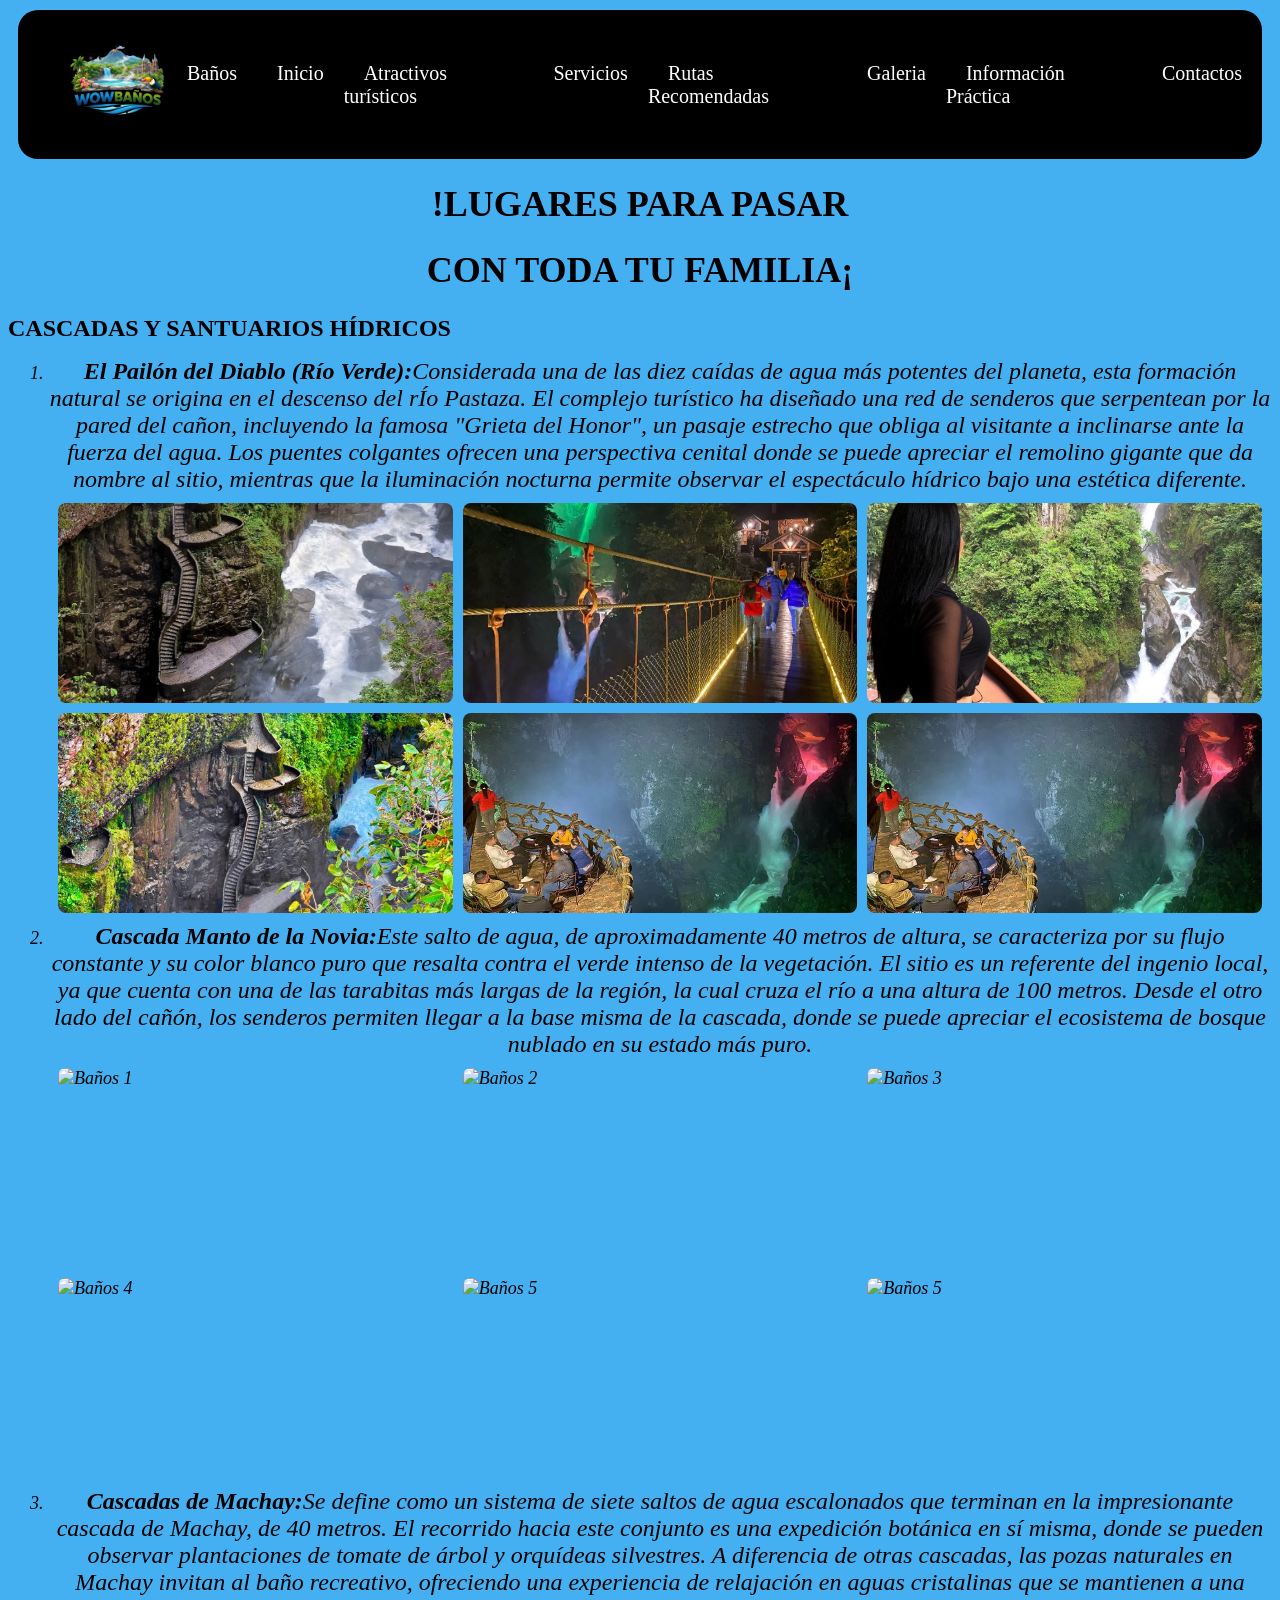
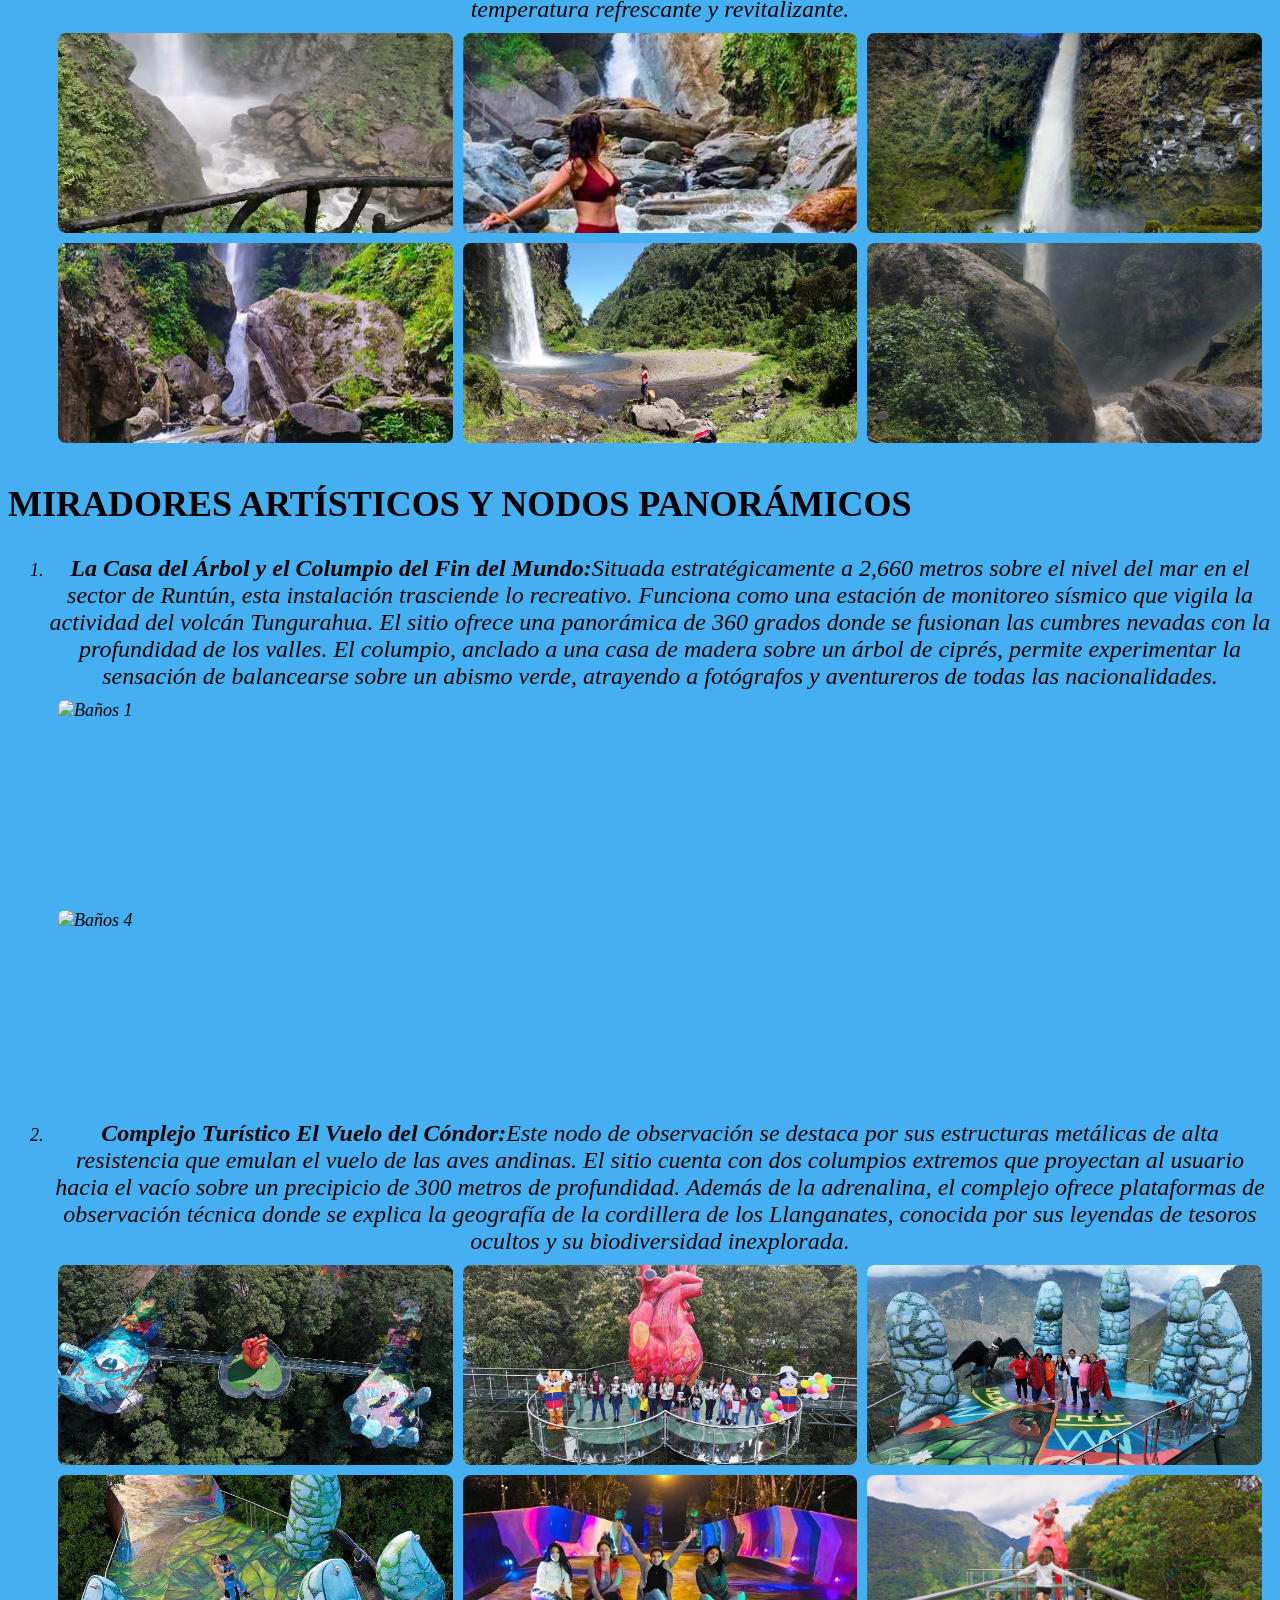
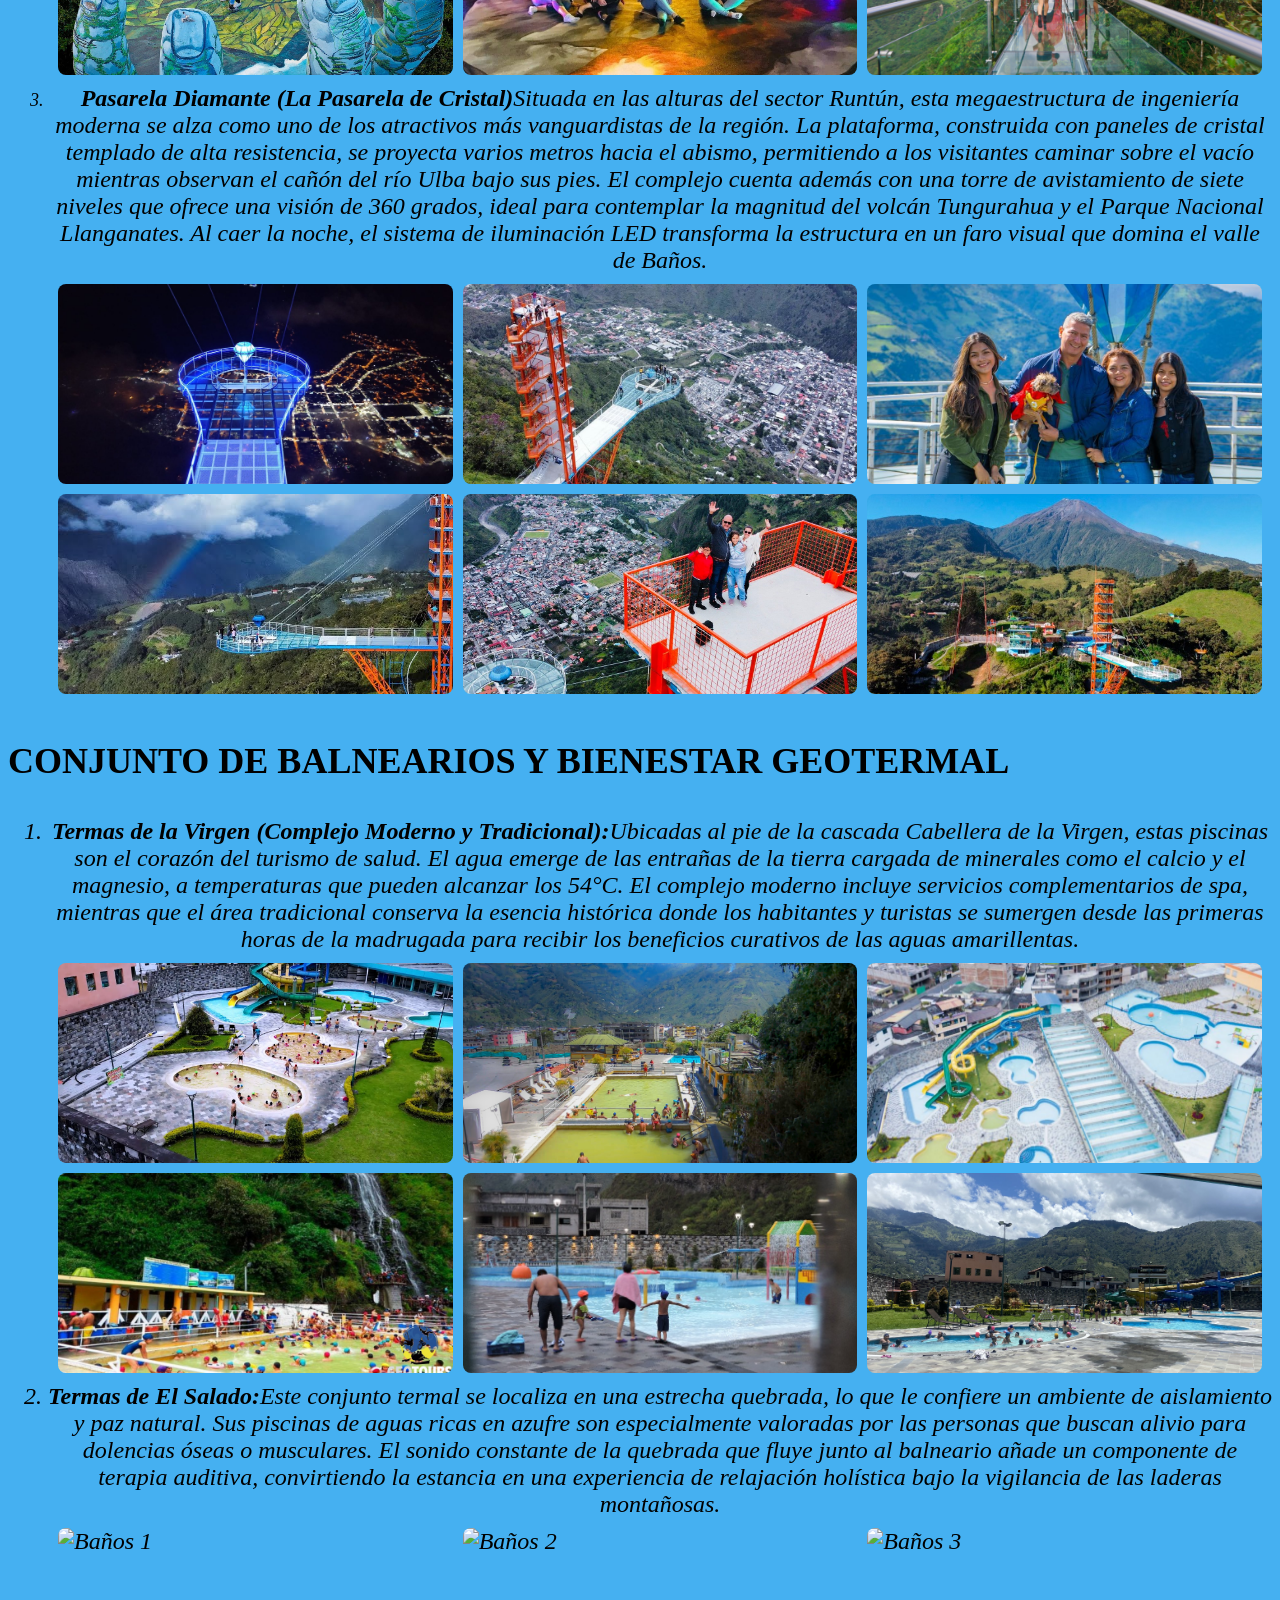
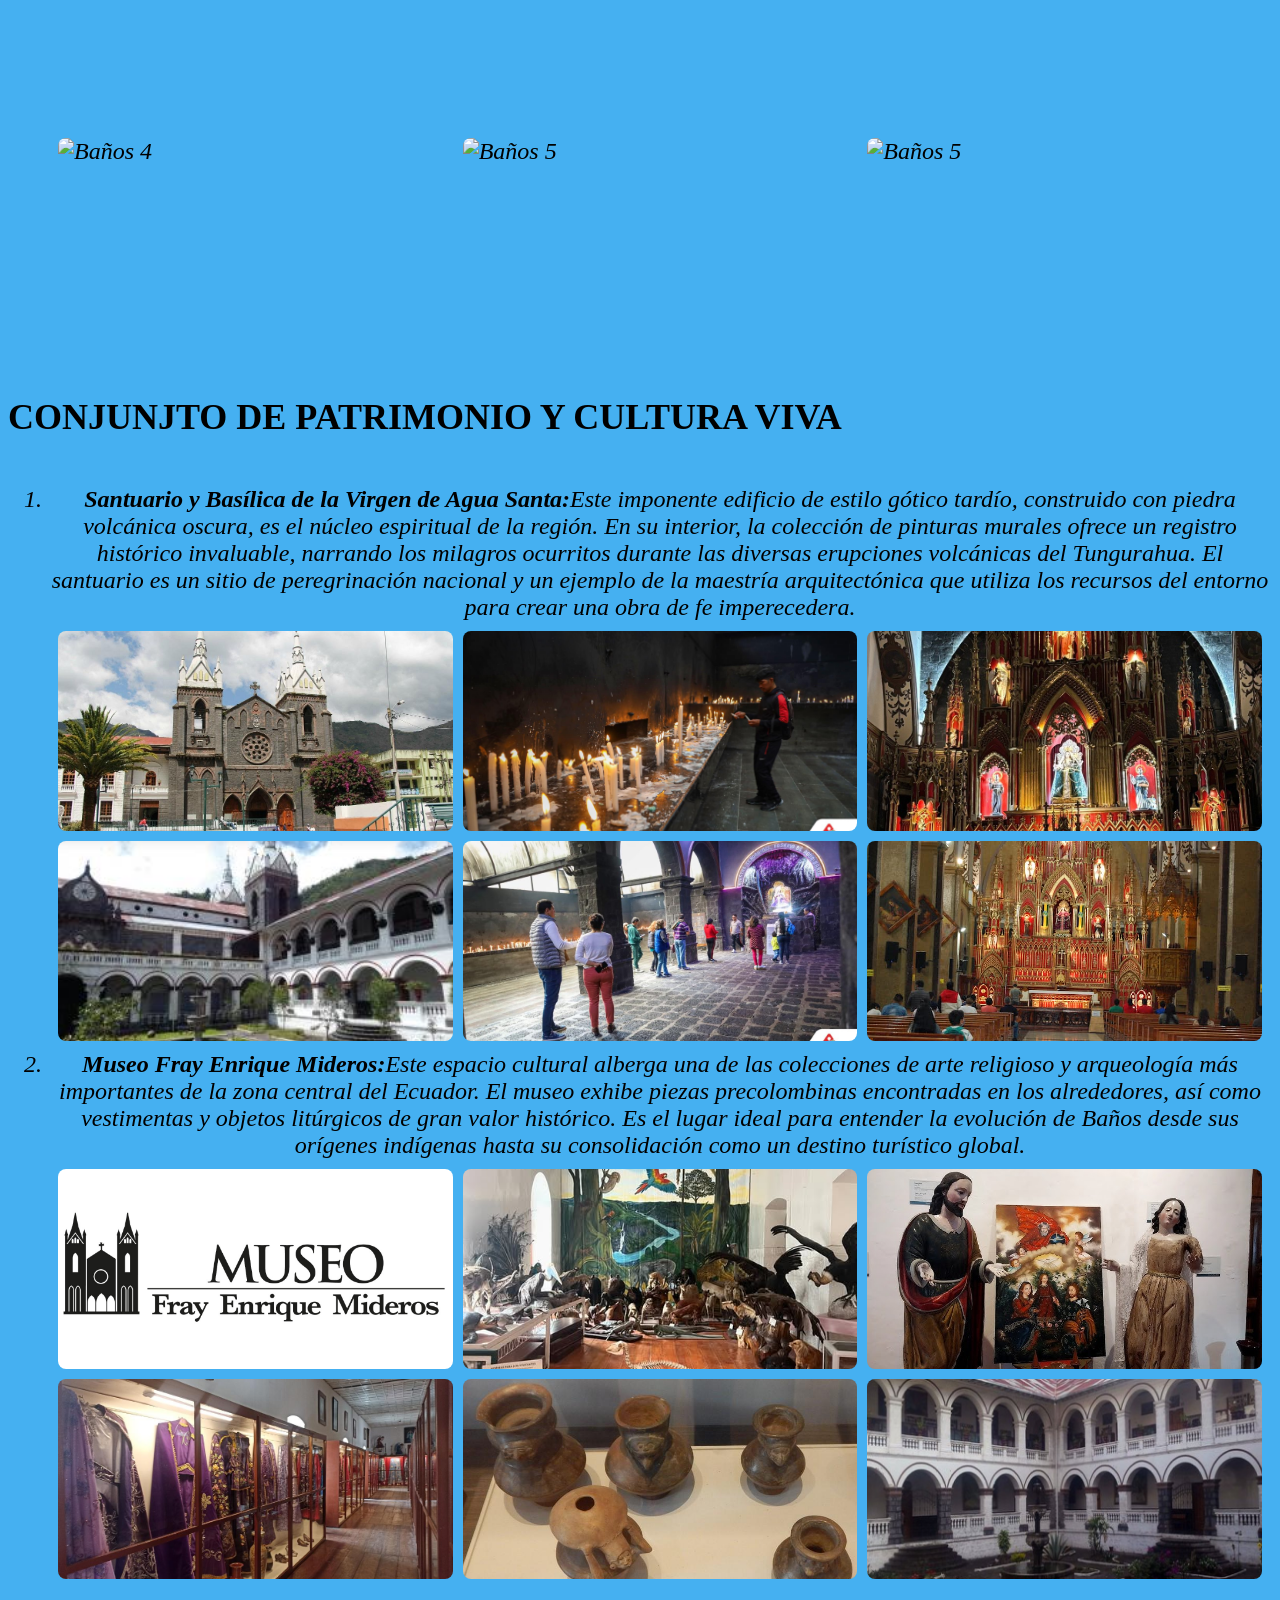
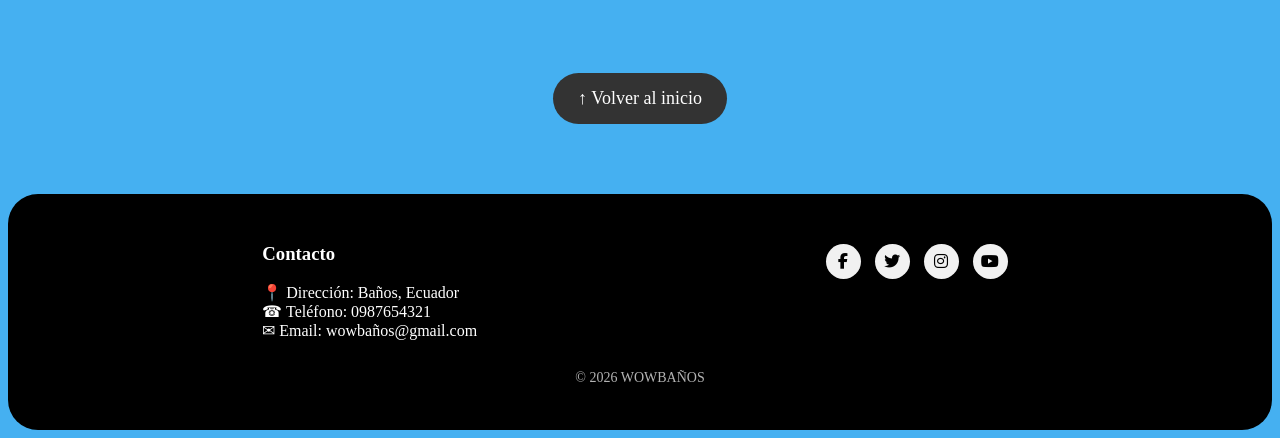
==== ATRACTIVOS TURISTICOS.html @ 10520dd2 "Add files via upload" ====
<!DOCTYPE html PUBLIC "-//W3C//DTD XHTML 1.0 Transitional//EN" "http://www.w3.org/TR/xhtml1/DTD/xhtml1-transitional.dtd">
<html xmlns="http://www.w3.org/1999/xhtml">
<head>
<meta charset="UTF-8">
<title>ATRACTIVOS TURISTICOS</title>
<link rel="stylesheet" href="https://cdnjs.cloudflare.com/ajax/libs/font-awesome/6.5.1/css/all.min.css">
<link rel="stylesheet" href="Untitled-2.css" />
<style type="text/css">
<!--
.Estilo3 {font-style: italic; font-family: Georgia, "Times New Roman", Times, serif; font-size: 18px;}
.Estilo7 {font-size: 24px}
.Estilo9 {font-style: italic; font-family: Georgia, "Times New Roman", Times, serif; font-size: 24px; }
.Estilo10 {font-family: Georgia, "Times New Roman", Times, serif; font-style: italic;}
.Estilo11 {font-size: 36px}
-->
</style>
<meta http-equiv="Content-Type" content="text/html; charset=utf-8" /></head>
<body>
<div id="top"></div>
<nav>
  <img src="COMIDA/logo sin fondo1.png" class="logo" alt="Logo">
   <ul>
        <li><a href="BAÑOS.html">Baños</a></li>
		<li><a href="index.html">Inicio</a></li>
        <li><a href="ATRACTIVOS TURISTICOS.html">Atractivos turísticos</a></li>
        <li><a href="SERVICIOS.html">Servicios</a></li>
        <li><a href="RUTAS RECOMENDADAS.html">Rutas Recomendadas</a></li>
		<li><a href="GALERIA.html">Galeria</a></li>
        <li><a href="INFORMACION PRACTICA.html">Información Práctica</a></li>
		<li><a href="CONTACTOS.html">Contactos</a></li>
  </ul>
</nav>
<center><h1 class="Estilo11">!LUGARES PARA PASAR</h1></center>
<center><h1 class="Estilo11">CON TODA TU FAMILIA¡</h1>
</center>
<p>
<h1 class="Estilo7">CASCADAS Y SANTUARIOS HÍDRICOS</h1>
<ol>
  <li class="Estilo3">
    <div align="center" class="Estilo7"><strong>El Pailón del Diablo (Río Verde):</strong>Considerada una de las diez caídas de agua más potentes del planeta, esta formación natural se origina en el descenso del rÍo Pastaza. El complejo turístico ha diseñado una red de senderos que serpentean por la pared del cañon, incluyendo la famosa "Grieta del Honor", un pasaje estrecho que obliga al visitante a inclinarse ante la fuerza del agua. Los puentes colgantes ofrecen una perspectiva cenital donde se puede apreciar el remolino gigante que da nombre al sitio, mientras que la iluminación nocturna permite observar el espectáculo hídrico bajo una estética diferente.</div>
	<div class="collage">
    <img src="diablo/Pailon" alt="Baños 1" class="item-2">
    <img src="diablo/hola" alt="Baños 2" class="item-2">
    <img src="diablo/img2" alt="Baños 3" class="item-3">
    <img src="diablo/img5" alt="Baños 4" class="item-4">
    <img src="diablo/img4" alt="Baños 5" class="item-5">
	<img src="diablo/img4" alt="Baños 5" class="item-6"></div>
  </li>
  <li class="Estilo3">
    <div align="center"><span class="Estilo7"><strong>Cascada Manto de la Novia:</strong>Este salto de agua, de aproximadamente 40 metros de altura, se caracteriza por su flujo constante y su color blanco puro que resalta contra el verde intenso de la vegetación. El sitio es un referente del ingenio local, ya que cuenta con una de las tarabitas más largas de la región, la cual cruza el río a una altura de 100 metros. Desde el otro lado del cañón, los senderos permiten llegar a la base misma de la cascada, donde se puede apreciar el ecosistema de bosque nublado en su estado más puro.</span></div>
	<div class="collage">
    <img src="NOVIA/img1.jpg" alt="Baños 1" height="82%" class="item-1">
    <img src="NOVIA/img2.jpg" alt="Baños 2" class="item-2">
    <img src="NOVIA/img3.jpg" alt="Baños 3" class="item-3">
    <img src="NOVIA/img4.jpg" alt="Baños 4" class="item-4">
    <img src="NOVIA/img5.jpg" alt="Baños 5" class="item-5">
	<img src="NOVIA/img6.jpg" alt="Baños 5" class="item-6"></div>
  </li>
  <li class="Estilo3">
    <div align="center"><span class="Estilo7"><strong>Cascadas de Machay:</strong>Se define como un sistema de siete saltos de agua escalonados que terminan en la impresionante cascada de Machay, de 40 metros. El recorrido hacia este conjunto es una expedición botánica en sí misma, donde se pueden observar plantaciones de tomate de árbol y orquídeas silvestres. A diferencia de otras cascadas, las pozas naturales en Machay invitan al baño recreativo, ofreciendo una experiencia de relajación en aguas cristalinas que se mantienen a una temperatura refrescante y revitalizante.</span></div>
	<div class="collage">
    <img src="MACHAY/img1.2.jpg" alt="Baños 1" class="item-1">
    <img src="MACHAY/IMG4(1)(1).png" alt="Baños 2" width="928" height="161" class="item-2">
    <img src="MACHAY/IMG2.jpg" alt="Baños 3" class="item-3">
    <img src="MACHAY/IMG3.jpg" alt="Baños 4" class="item-4">
    <img src="MACHAY/IMG5.jpeg" alt="Baños 5" class="item-5">
	<img src="MACHAY/img6.jpg" alt="Baños 5" class="item-6"></div>
  </li>
</ol>
</p>
<p>
<h2 class="Estilo11">MIRADORES ARTÍSTICOS Y NODOS PANORÁMICOS</h2>
<ol>
  <li class="Estilo3">
    <div align="center"><span class="Estilo7"><strong>La Casa del Árbol y el Columpio del Fin del Mundo:</strong>Situada estratégicamente a 2,660 metros sobre el nivel del mar en el sector de Runtún, esta instalación trasciende lo recreativo. Funciona como una estación de monitoreo sísmico que vigila la actividad del volcán Tungurahua. El sitio ofrece una panorámica de 360 grados donde se fusionan las cumbres nevadas con la profundidad de los valles. El columpio, anclado a una casa de madera sobre un árbol de ciprés, permite experimentar la sensación de balancearse sobre un abismo verde, atrayendo a fotógrafos y aventureros de todas las nacionalidades.</span></div>
	<div class="collage">
	<img src="CASA DEL ARBOL/IMG2.jpg" alt="Baños 1" width="1030" height="135" class="item-1" />
	<img src="CASA DEL ARBOL/IMG1.jpg" alt="Baños 2" class="item-2">
    <img src="CASA DEL ARBOL/IMG3.jpg" alt="Baños 3" class="item-3">
    <img src="CASA DEL ARBOL/IMG4.jpg" alt="Baños 4" class="item-4">
    <img src="CASA DEL ARBOL/IMG5.jpg" alt="Baños 5" class="item-5">
	<img src="CASA DEL ARBOL/img6.jpg" alt="Baños 5" class="item-6"></div>
  </li>
  <li class="Estilo3">
    <div align="center"><span class="Estilo7"><strong>Complejo Turístico El Vuelo del Cóndor:</strong>Este nodo de observación se destaca por sus estructuras metálicas de alta resistencia que emulan el vuelo de las aves andinas. El sitio cuenta con dos columpios extremos que proyectan al usuario hacia el vacío sobre un precipicio de 300 metros de profundidad. Además de la adrenalina, el complejo ofrece plataformas de observación técnica donde se explica la geografía de la cordillera de los Llanganates, conocida por sus leyendas de tesoros ocultos y su biodiversidad inexplorada.</span></div>
	<div class="collage">
    <img src="CONDOR/IMG1.jpg" alt="Baños 1" class="item-1">
    <img src="CONDOR/img2.jpg" alt="Baños 2" class="item-2">
    <img src="CONDOR/IMG3.jpg" alt="Baños 3" class="item-3">
    <img src="CONDOR/IMG4.jpg" alt="Baños 4" class="item-4">
    <img src="CONDOR/IMG5.jpg" alt="Baños 5" class="item-5">
	<img src="CONDOR/img6.jpg" alt="Baños 5" class="item-6"></div>
  </li>
  <li class="Estilo3">
    <div align="center"><span class="Estilo7"><strong>Pasarela Diamante (La Pasarela de Cristal)</strong>Situada en las alturas del sector Runtún, esta megaestructura de ingeniería moderna se alza como uno de los atractivos más vanguardistas de la región. La plataforma, construida con paneles de cristal templado de alta resistencia, se proyecta varios metros hacia el abismo, permitiendo a los visitantes caminar sobre el vacío mientras observan el cañón del río Ulba bajo sus pies. El complejo cuenta además con una torre de avistamiento de siete niveles que ofrece una visión de 360 grados, ideal para contemplar la magnitud del volcán Tungurahua y el Parque Nacional Llanganates. Al caer la noche, el sistema de iluminación LED transforma la estructura en un faro visual que domina el valle de Baños.</span></div>
	<div class="collage">
    <img src="Cristal/IMG1.jpg" alt="Baños 1" class="item-1">
    <img src="Cristal/IMG2.jpg" alt="Baños 2" class="item-2">
    <img src="Cristal/IMG3.jpg" alt="Baños 3" class="item-3">
    <img src="Cristal/IMG4.jpg" alt="Baños 4" class="item-4">
    <img src="Cristal/IMG5.jpg" alt="Baños 5" class="item-5">
	<img src="Cristal/img6.jpg" alt="Baños 5" class="item-6"></div>
  </li>
  </ol>
  </p>
  <p>
<h3 class="Estilo11">CONJUNTO DE BALNEARIOS Y BIENESTAR GEOTERMAL </h3>
<ol>
  <li class="Estilo9">
    <div align="center"><strong>Termas de la Virgen (Complejo Moderno y Tradicional):</strong>Ubicadas al pie de la cascada Cabellera de la Virgen, estas piscinas son el corazón del turismo de salud. El agua emerge de las entrañas de la tierra cargada de minerales como el calcio y el magnesio, a temperaturas que pueden alcanzar los 54°C. El complejo moderno incluye servicios complementarios de spa, mientras que el área tradicional conserva la esencia histórica donde los habitantes y turistas se sumergen desde las primeras horas de la madrugada para recibir los beneficios curativos de las aguas amarillentas.</div>
	<div class="collage">
    <img src="AGUA/IMG1.jpg" alt="Baños 1" class="item-1">
    <img src="AGUA/IMG2.jpeg" alt="Baños 2" class="item-2">
    <img src="AGUA/IMG3.jpg" alt="Baños 3" class="item-3">
    <img src="AGUA/IMG4.jpg" alt="Baños 4" class="item-4">
    <img src="AGUA/IMG5.jpg" alt="Baños 5" class="item-5">
	<img src="AGUA/img7.jpg" alt="Baños 5" class="item-6"></div>
  </li>
   <li class="Estilo9">
    <div align="center"><strong>Termas de El Salado:</strong>Este conjunto termal se localiza en una estrecha quebrada, lo que le confiere un ambiente de aislamiento y paz natural. Sus piscinas de aguas ricas en azufre son especialmente valoradas por las personas que buscan alivio para dolencias óseas o musculares. El sonido constante de la quebrada que fluye junto al balneario añade un componente de terapia auditiva, convirtiendo la estancia en una experiencia de relajación holística bajo la vigilancia de las laderas montañosas.</div>
	<div class="collage">
    <img src="SALADO/IMG2.jpg" alt="Baños 1" class="item-1">
    <img src="SALADO/IMG1.jpg" alt="Baños 2" class="item-2">
    <img src="SALADO/IMG3.jpg" alt="Baños 3" class="item-3">
    <img src="SALADO/IMG4.jpg" alt="Baños 4" class="item-4">
    <img src="SALADO/IMG5.jpg" alt="Baños 5" class="item-5">
	<img src="SALADO/img6.jpg" alt="Baños 5" class="item-6"></div>
  </li>
</ol>
   </p>
   <p>
<h4 class="Estilo11">CONJUNJTO DE PATRIMONIO Y CULTURA VIVA</h4>
<ol class="Estilo7">
  <li class="Estilo10">
    <div align="center"><strong>Santuario y Basílica de la Virgen de Agua Santa:</strong>Este imponente edificio de estilo gótico tardío, construido con piedra volcánica oscura, es el núcleo espiritual de la región. En su interior, la colección de pinturas murales ofrece un registro histórico invaluable, narrando los milagros ocurritos durante las diversas erupciones volcánicas del Tungurahua. El santuario es un sitio de peregrinación nacional y un ejemplo de la maestría arquitectónica que utiliza los recursos del entorno para crear una obra de fe imperecedera.</div>
	<div class="collage">
    <img src="IGLESIA/IMG1.jpg" alt="Baños 1" class="item-1">
    <img src="IGLESIA/IMG2.jpg" alt="Baños 2" class="item-2">
    <img src="IGLESIA/IMG3.jpg" alt="Baños 3" class="item-3">
    <img src="IGLESIA/IMG4.jpg" alt="Baños 4" class="item-4">
    <img src="IGLESIA/IMG5.jpg" alt="Baños 5" class="item-5">
	<img src="IGLESIA/img6.jpg" alt="Baños 5" class="item-6"></div>
  </li>
  <li class="Estilo10">
    <div align="center"><strong>Museo Fray Enrique Mideros:</strong>Este espacio cultural alberga una de las colecciones de arte religioso y arqueología más importantes de la zona central del Ecuador. El museo exhibe piezas precolombinas encontradas en los alrededores, así como vestimentas y objetos litúrgicos de gran valor histórico. Es el lugar ideal para entender la evolución de Baños desde sus orígenes indígenas hasta su consolidación como un destino turístico global.</div>
	<div class="collage">
    <img src="MUSEO/IMG1.jpg" alt="Baños 1" class="item-1">
    <img src="MUSEO/IMG2.jpg" alt="Baños 2" class="item-2">
    <img src="MUSEO/IMG3.jpg" alt="Baños 3" class="item-3">
    <img src="MUSEO/IMG4.jpeg" alt="Baños 4" class="item-4">
    <img src="MUSEO/IMG5.jpg" alt="Baños 5" class="item-5">
	<img src="MUSEO/img6.jpg" alt="Baños 5" class="item-6"></div>
  </li>
</ol>
</p>
<div class="contenedor-boton">
  <a href="#top" class="btnArriba">↑ Volver al inicio</a>
</div>
<footer class="footer">
  <div class="footer-contenido">
    
    <div class="footer-item">
      <h3>Contacto</h3>
      <ul>
        <li>&#128205; Dirección: Baños, Ecuador</li>
        <li>&#9742; Teléfono: 0987654321</li>
        <li>&#9993; Email: wowbaños@gmail.com</li>
      </ul>
    </div>

    <div class="redes">
         <a href="https://www.facebook.com/share/1JNSE3DFnB/"><i class="fab fa-facebook-f"></i></a>
      <a href="https://x.com/BanosWow91238"><i class="fab fa-twitter"></i></a>
      <a href="https://www.instagram.com/wow_.banos?igsh=NmhlZjExNW4yYm90"><i class="fab fa-instagram"></i></a>
      <a href="https://youtube.com/@wowbanos?si=G0FneOyu9XR3nPG0"><i class="fab fa-youtube"></i></a>
    </div>

  </div>
  <p class="footer-copy">
    © 2026 WOWBAÑOS 
  </p>
</footer>
</body>
</html>
---- Untitled-2.css ----
<style>
body{
 margin:0;
 background:#ffffff;
}

nav{
 background:#000000;
 padding:25px 0;
 border-radius:20px;
 margin:10px;
}

nav ul{
 list-style:none;
 margin:0;
 padding:0;
 display:flex;
 justify-content:center;
}

nav a{
 padding:10px 20px;
 text-decoration:none;
 color:#FFFFFF;
 font-size:20px;
}

nav a:hover{
 background:#00CCFF;
}
nav{
 display:flex;
 align-items:center;
}

nav ul{
 flex:1;
 display:flex;
 justify-content:center;
}

.logo{
 height:99px;
 margin-left:50px;
}

body {
    background-color:#45B0F1;
}
.collage {
    display: grid;
    grid-template-columns: repeat(3, 1fr);
    grid-auto-rows: 200px;
	gap: 10px;
    padding: 10px;
}
.collage img {
    width: 100%;
    height: 100%;
    object-fit: cover;
    border-radius: 8px;
}
.inicio {
    padding: 40px;
    max-width: 1000px;
    margin: auto;
    font-family:"Times New Roman", Times, serif;
    color:#000000;
}

.titulo {
    text-align: center;
    color:#FF0000;
    font-size: 2em;	
}
.cuadritos {
    display: grid;
    grid-template-columns: repeat(auto-fit, minmax(200px, 1fr));
    gap: 15px;
    margin-bottom: 40px;
}

.color-de-cuadro {
    background-color:#F4EBD0;
    padding: 15px;
    border-radius: 5px;
}

.color-de-cuadro .etiqueta {
    display: block;
    font-weight: bold;
    color: #0056b3;
    text-transform: uppercase;
    font-size: 0.85em;
    margin-bottom: 5px;
}
.tarjeta-dato p {
    margin: 0;
    font-size: 0.95em;
}
.cuadros-dos{
    display: flex;
    gap: 20px;
    flex-wrap: wrap;
}
.cuadros-grandes {
    flex: 1;
    min-width: 30px;
    background: #eef6ff;
    padding: 25px;
    border-radius: 15px;
}

.cuadros-grandes h4 {
    color: #0056b3;
    margin-top: 0;
    font-size: 1.3em;
}

.cierre {
    margin-top: 40px;
    text-align: center;
    font-style: italic;
    color:#000000;
    border-top: 1px solid #ddd;
    padding-top: 20px;
}
.servicios{
display:flex;
justify-content:space-between;
align-items:flex-start;
padding:10px;
}

.texto{
width:70%;
}

.imagen{
width:25%;
}

.imagen img{
width:100%;
border-radius:10px;
}
.animar-img {
  opacity: 0;
  transform: translateY(30px);
  animation: aparecer 1.5s ease-out forwards;
}

@keyframes aparecer {
  to {
    opacity: 1;
    transform: translateY(0);
  }
}
.sangay-img {
  border-radius: 15px;
  transition: transform .3s ease, box-shadow .3s ease; 
  box-shadow: 0 4px 8px rgba(0,0,0,0.2);
}
.sangay-img:hover {
  transform: scale(1.05);
  box-shadow: 0 8px 16px rgba(0,0,0,0.3);
}
.ventana-slider {
  width: 100%;
  max-width: 600px;
  aspect-ratio: 16 / 9; 
  margin: 0 auto;
  overflow: hidden;
  border-radius: 15px;
  background-color: #000; 
}
.carrete-fotos {
  display: flex;
  width: 300%; 
  height: 100%;
  animation: deslizamiento3Fotos 8s infinite ease-in-out;
}
.img-slider {
  width: 33.333%;
  height: 100%;
  object-fit: cover;
  object-position: center;
}
@keyframes deslizamiento3Fotos {
  0%, 28% { transform: translateX(0); }
  33%, 61% { transform: translateX(-33.333%); }
  66%, 94% { transform: translateX(-66.666%); }
  100% { transform: translateX(0); }
}
.footer{
  background:#000;
  color:#fff;
  margin-top: 10px;
  border-radius: 30px;
  padding:30px 80px;
}

.footer-contenido{
  display:flex;
  justify-content:space-around;
  flex-wrap:wrap;
}
.footer-item ul{
  list-style:none;
  padding:0;
}

.footer-copy{
  text-align:center;
  font-size:14px;
  opacity:0.7;
}
.contactos{
  display:flex;
  gap:50px;
  padding:80px 10%;
  flex-wrap:wrap; 
}
.contacto-izq{
  flex:1;
}
.contacto-izq h2{
  font-size:40px;
  margin:10px 0;
}
.contacto-izq p{
  color:#FFFFFF;
  max-width:400px;
}
.redes{
  margin-top:20px;
}
.redes a{
  width:35px;
  height:35px;
  border-radius:50%;
  background:#f1f1f1;
  display:inline-flex;
  align-items:center;
  justify-content:center;
  color:#000;
  margin-right:10px;
  text-decoration: none;
}
.redes a:hover{
  background:#1e73be;
  color:#fff;
}
.contacto-der{
  flex:1;
}
.horario{
  text-align:center;
  margin-bottom:30px;
}
.horario i{
  font-size:28px;
  color:#1e73be;
}
.formulario{
  display:grid;
  gap:15px;
}
.formulario input,
.formulario textarea{
  padding:12px;
  border:none;
  background:#f2f5f7;
  border-radius:4px;
  font-size:14px;
}
.formulario textarea{
  height:120px;
  resize:none;
}
.formulario button{
  background:#1e73be;
  color:#fff;
  padding:14px;
  border:none;
  font-weight:bold;
  cursor:pointer;
}
.formulario button:hover{
  background:#155a96;
}
.img-entrada {
  animation: aparecer 3.2s cubic-bezier(0.175, 0.885, 0.32, 1.275);
}
@keyframes aparecer {
  from {
    opacity: 0;
    transform: scale(0.5);
  }
  to {
    opacity: 1;
    transform: scale(1);
  }
}
.bienvenida {
  position: absolute;
  top: 50%;
  left: 50%;
  transform: translate(-50%, -50%);
  z-index: 100;
  text-align: center;
  width: 100%;
}

.texto-bienvenida {
  font-family:"Times New Roman", Times, serif;
  font-size: 60px;
  color: #FFFFFF;
  text-shadow: 2px 2px 10px rgba(0,0,0,0.5);
  animation: aparecerYIrse 4s forwards; 
}

@keyframes aparecerYIrse {
  0% { opacity: 0; transform: scale(0.8); } 
  20% { opacity: 1; transform: scale(1); }   
  80% { opacity: 1; transform: scale(1); }    
  100% { opacity: 0; display: none; }        
}

.galeria-basica {
  padding: 50px 20px;
  text-align: center;
}

.galeria-basica h2 {
  font-size: 32px;
  margin-bottom: 30px;
  color: red;
}

.grid-basica {
  display: grid;
  grid-template-columns: repeat(auto-fit, minmax(300px, 1fr));
  gap: 12px;  
}
.grid-basica img {
  width: 100%;
  height: 200px;       
  object-fit: cover;  
  border-radius: 15px;
  display: block;
  box-shadow: 0 8px 20px rgba(0,0,0,0.15);
  animation: zoomElegante 0.9s ease forwards;
  transition: transform 0.3s ease, box-shadow 0.3s ease;
}
.grid-basica img:hover {
  transform: translateY(-8px) scale(1.03);
  box-shadow: 0 18px 40px rgba(0,0,0,0.25);
}
@keyframes flotarGaleria {
  from {
    opacity: 0;
    transform: translateY(20px);
  }
  to {
    opacity: 1;
    transform: translateY(0);
  }
}
.info-practica h2 {
  font-size: 40px;
  margin-bottom: 80px;
}
.contenedor-tarjetas {
  display: grid;
  grid-template-columns: repeat(auto-fit, minmax(230px, 1fr));
  gap: 20px;
}
.tarjeta {
  background: #f4f4f4;
  padding: 20px;
  border-radius: 15px;
  text-align: left;
}
.tarjeta h3 {
  margin-bottom: 10px;
  font-size: 18px;
}
.tarjeta p {
  font-size: 15px;
  line-height: 1.4;
}
}
.tarjeta {
  padding: 20px;
  border-radius: 15px;
  text-align: left;
  background: #f4f4f4;
}
.tarjeta:nth-child(1) { background:#A5D8FF;}
.tarjeta:nth-child(2) { background:#A5D8FF;}
.tarjeta:nth-child(3) { background:#A5D8FF;}
.tarjeta:nth-child(4) { background:#A5D8FF;}
.tarjeta:nth-child(5) { background:#A5D8FF;}
.tarjeta:nth-child(6) { background:#B2F2BB;}
.tarjeta:nth-child(7) { background:#B2F2BB;}
.tarjeta:nth-child(8) { background:#B2F2BB;}
.tarjeta:nth-child(9) { background:#B2F2BB;}
.tarjeta:nth-child(10) { background:#B2F2BB;}
.tarjeta:nth-child(11) { background:#FFD8A8;}
.tarjeta:nth-child(12) { background:#FFD8A8;}
.tarjeta:nth-child(13) { background:#FFD8A8;}
.tarjeta:nth-child(14) { background:#FFD8A8;}
.tarjeta:nth-child(15) { background:#FFD8A8;}
.tarjeta:nth-child(16) { background:#E5DBFF;}
.tarjeta:nth-child(17) { background:#E5DBFF;}
.tarjeta:nth-child(18) { background:#E5DBFF;}
.tarjeta:nth-child(19) { background:#E5DBFF;}
.tarjeta:nth-child(20) { background:#E5DBFF;}
.tarjeta:nth-child(21) { background:#FFE082;}
.tarjeta:nth-child(22) { background:#FFE082;}
.tarjeta:nth-child(23) { background:#FFE082;}
.tarjeta:nth-child(24) { background:#FFE082;}
}
@keyframes aparecer {
  from {
    opacity: 0;
    transform: translateY(20px);
  }
  to {
    opacity: 1;
    transform: translateY(0);
  }
}
.tarjeta {
  animation: aparecer 2.0s ease forwards;
}
}
.tarjeta:nth-child(1)  { animation-delay: 0.1s; }
.tarjeta:nth-child(2)  { animation-delay: 0.2s; }
.tarjeta:nth-child(3)  { animation-delay: 0.3s; }
.tarjeta:nth-child(4)  { animation-delay: 0.4s; }
.tarjeta:nth-child(5)  { animation-delay: 0.5s; }
.tarjeta:nth-child(6)  { animation-delay: 0.6s; }
.tarjeta:nth-child(7)  { animation-delay: 0.7s; }
.tarjeta:nth-child(8)  { animation-delay: 0.8s; }
.tarjeta:nth-child(9)  { animation-delay: 0.9s; }
.tarjeta:nth-child(10) { animation-delay: 1s; }
.tarjeta:nth-child(11)  { animation-delay: 1.1s; }
.tarjeta:nth-child(12)  { animation-delay: 1.2s; }
.tarjeta:nth-child(13)  { animation-delay: 1.3s; }
.tarjeta:nth-child(14)  { animation-delay: 1.4s; }
.tarjeta:nth-child(15)  { animation-delay: 1.5s; }
.tarjeta:nth-child(16)  { animation-delay: 1.6s; }
.tarjeta:nth-child(17)  { animation-delay: 1.7s; }
.tarjeta:nth-child(18)  { animation-delay: 1.8s; }
.tarjeta:nth-child(19)  { animation-delay: 1.9s; }
.tarjeta:nth-child(20) { animation-delay: 2s; }
.tarjeta:nth-child(21)  { animation-delay: 2.1s; }
.tarjeta:nth-child(22)  { animation-delay: 2.2s; }
.tarjeta:nth-child(23)  { animation-delay: 2.3s; }
.tarjeta:nth-child(24)  { animation-delay: 2.4s; }
html {
  scroll-behavior: smooth;
}
.contenedor-boton {
  padding: 60px 0;
  display: flex;
  justify-content: center;
  align-items: center;
}
.btnArriba {
  background:#333333;
  color: white;
  padding: 15px 25px;
  border-radius: 30px;
  text-decoration: none;
  font-size: 18px;
  display: inline-flex;
  align-items: center;
  gap: 10px;
  transition: 0.3s;
}
.btnArriba:hover {
  background: #444;
  transform: scale(1.05);
}
.cuadro-interactivo {
  transition: all 0.3s ease-in-out !important;
  cursor: pointer;
  z-index: 10;
}
.cuadro-interactivo:hover {
  transform: translateY(-10px) scale(1.02);
  box-shadow: 0 10px 20px rgba(0,0,0,0.2) !important;
  border-color: #FFF !important;
}
</style>
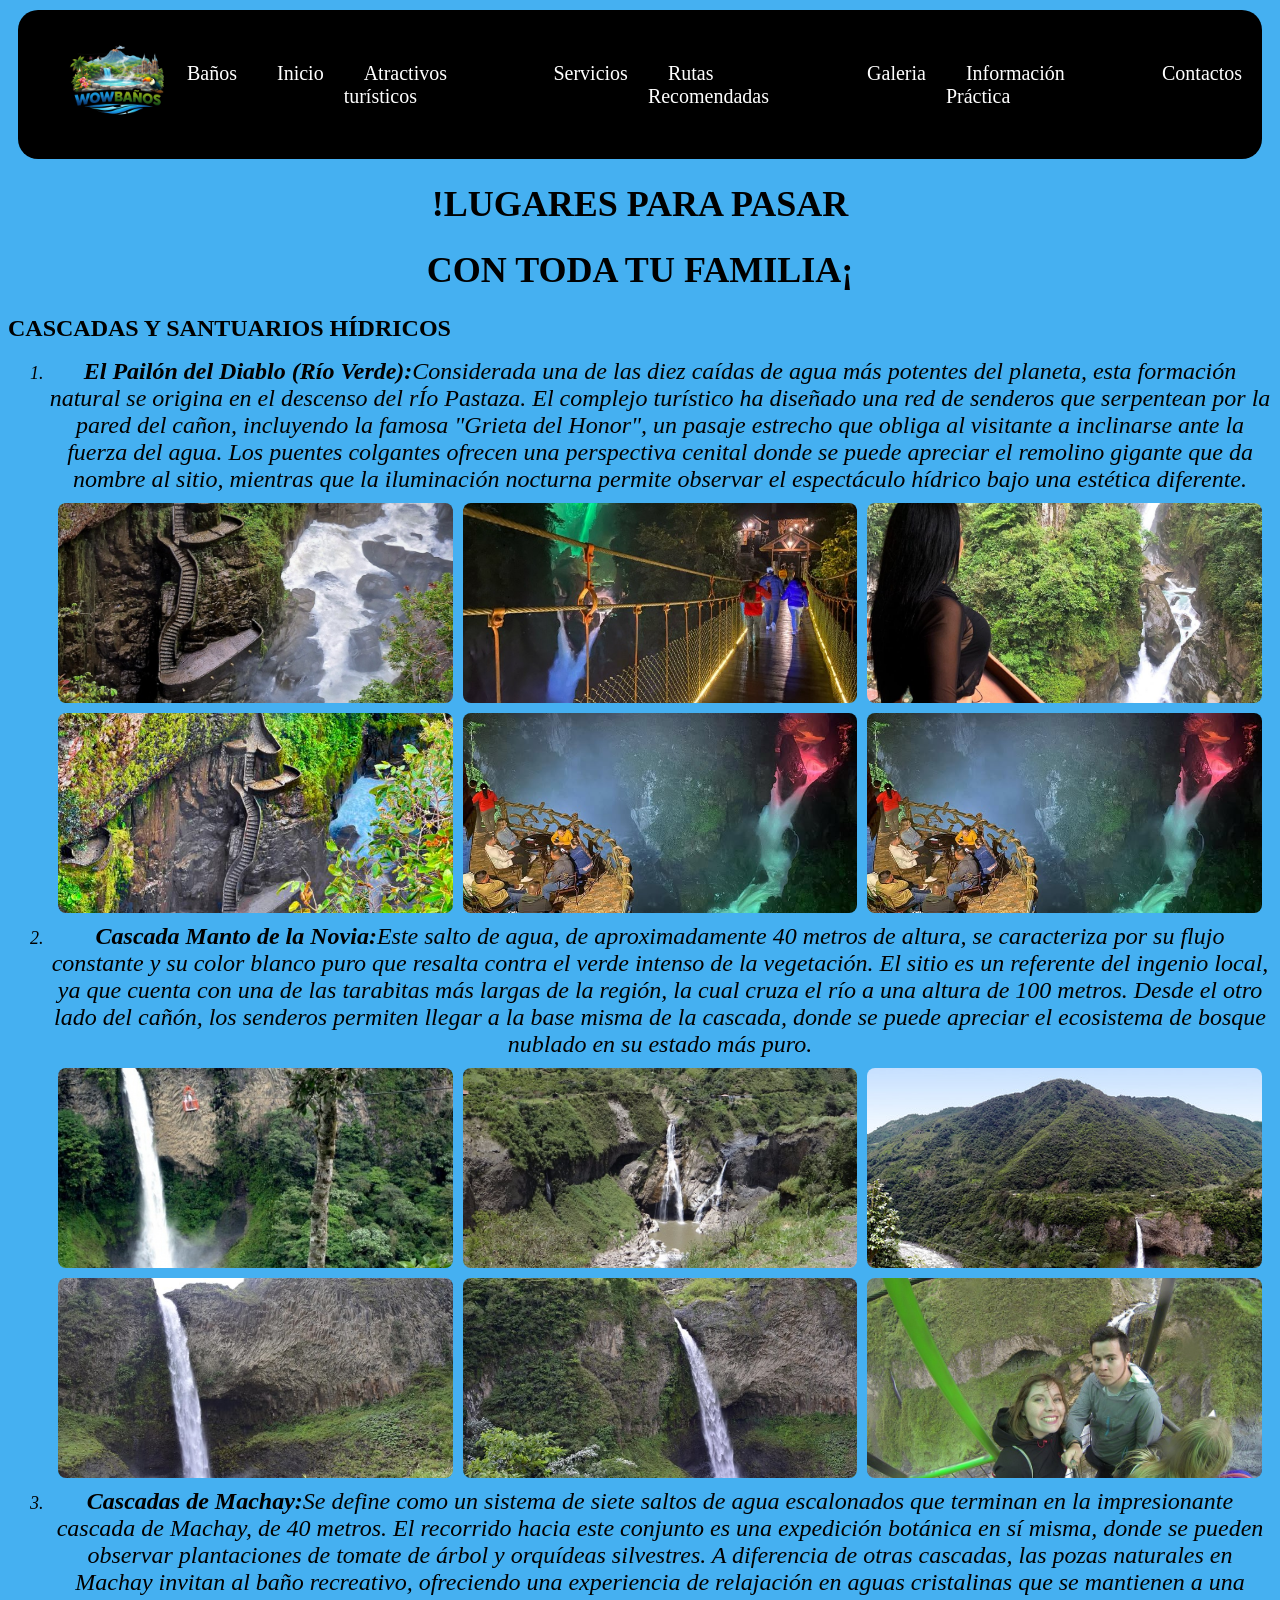
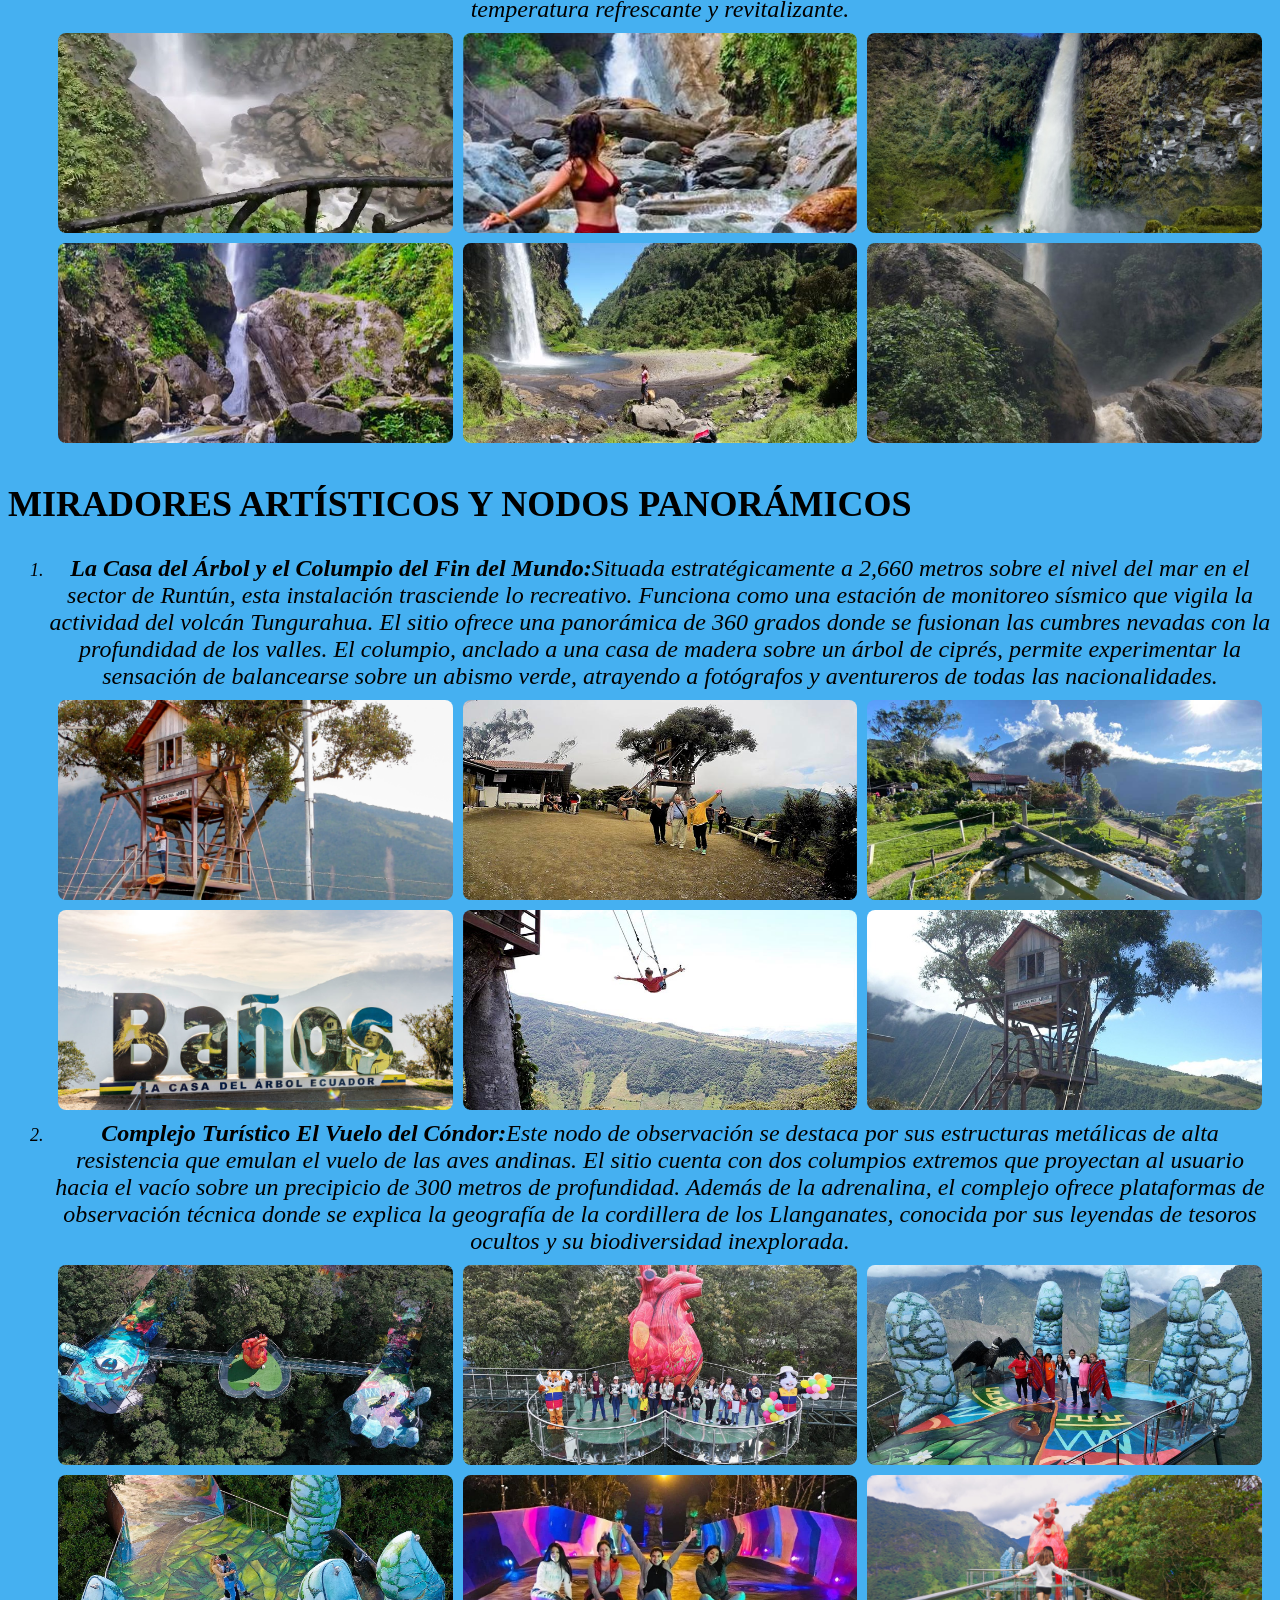
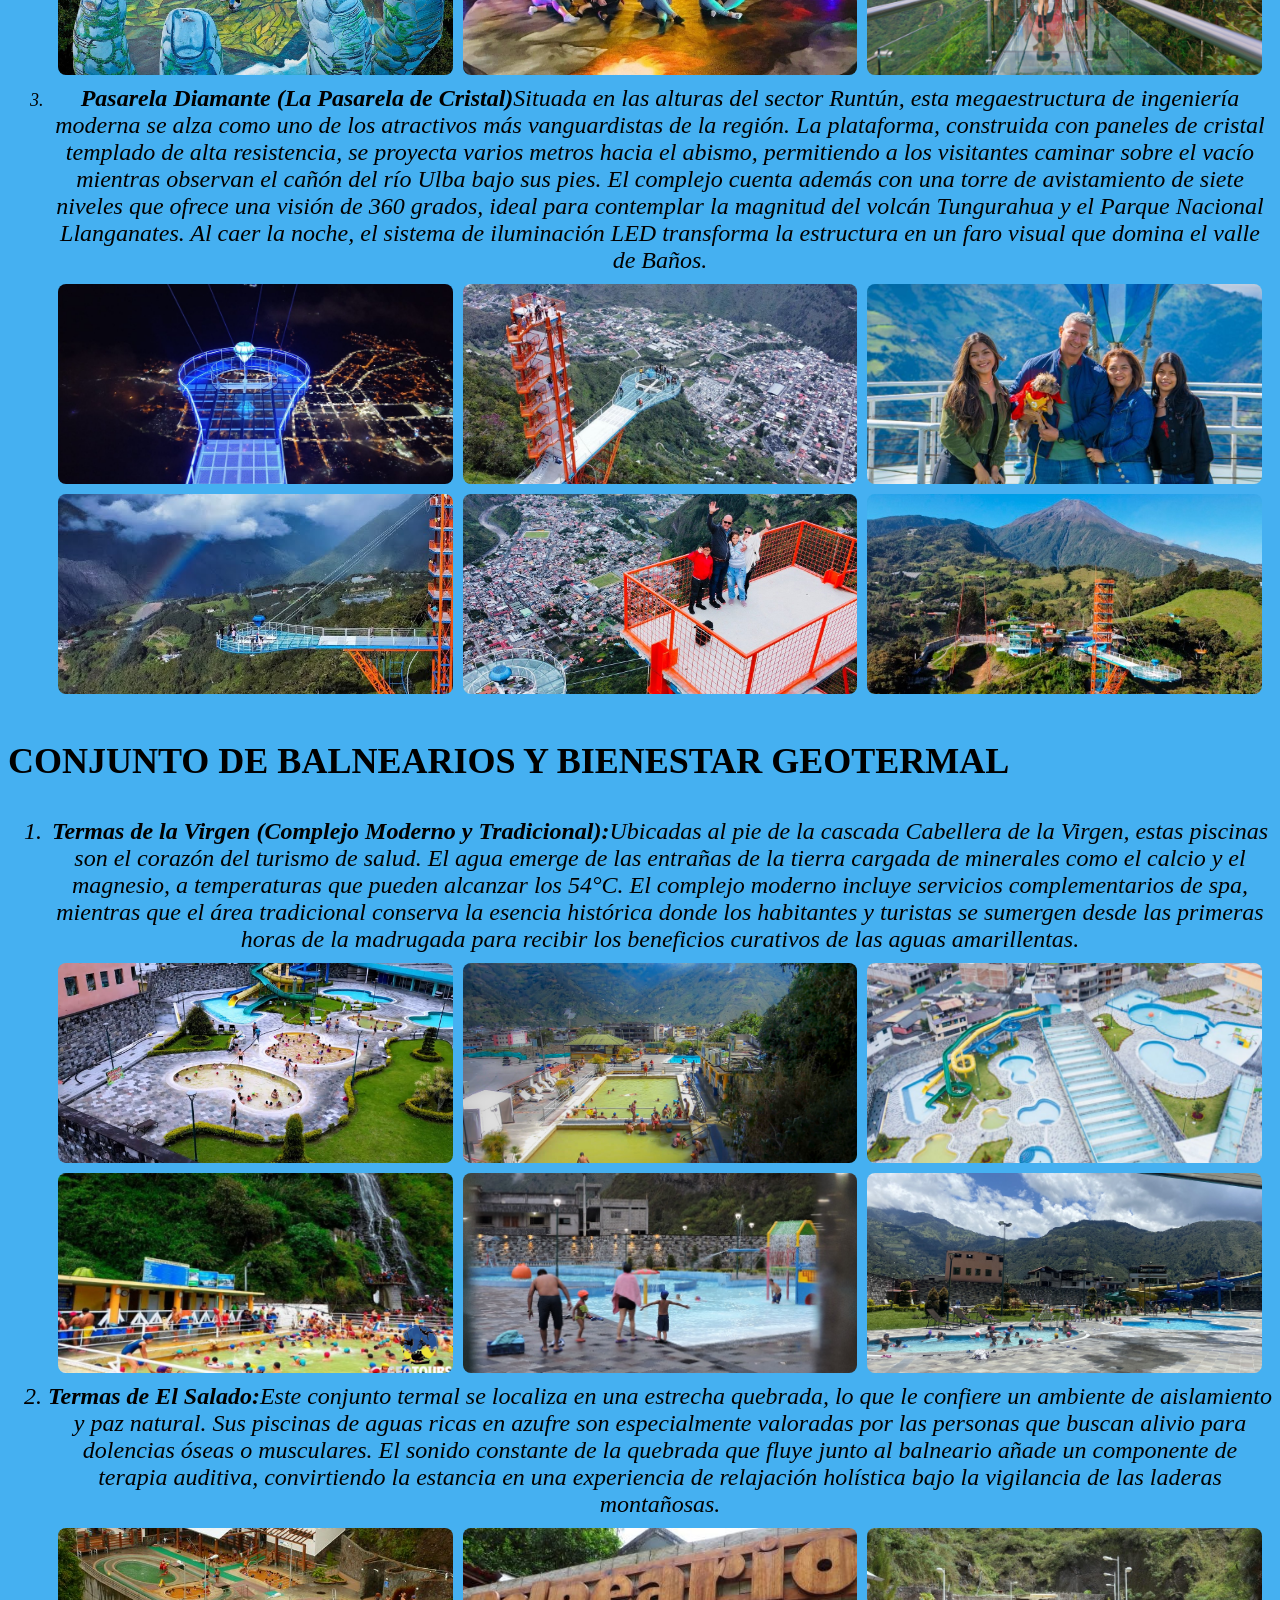
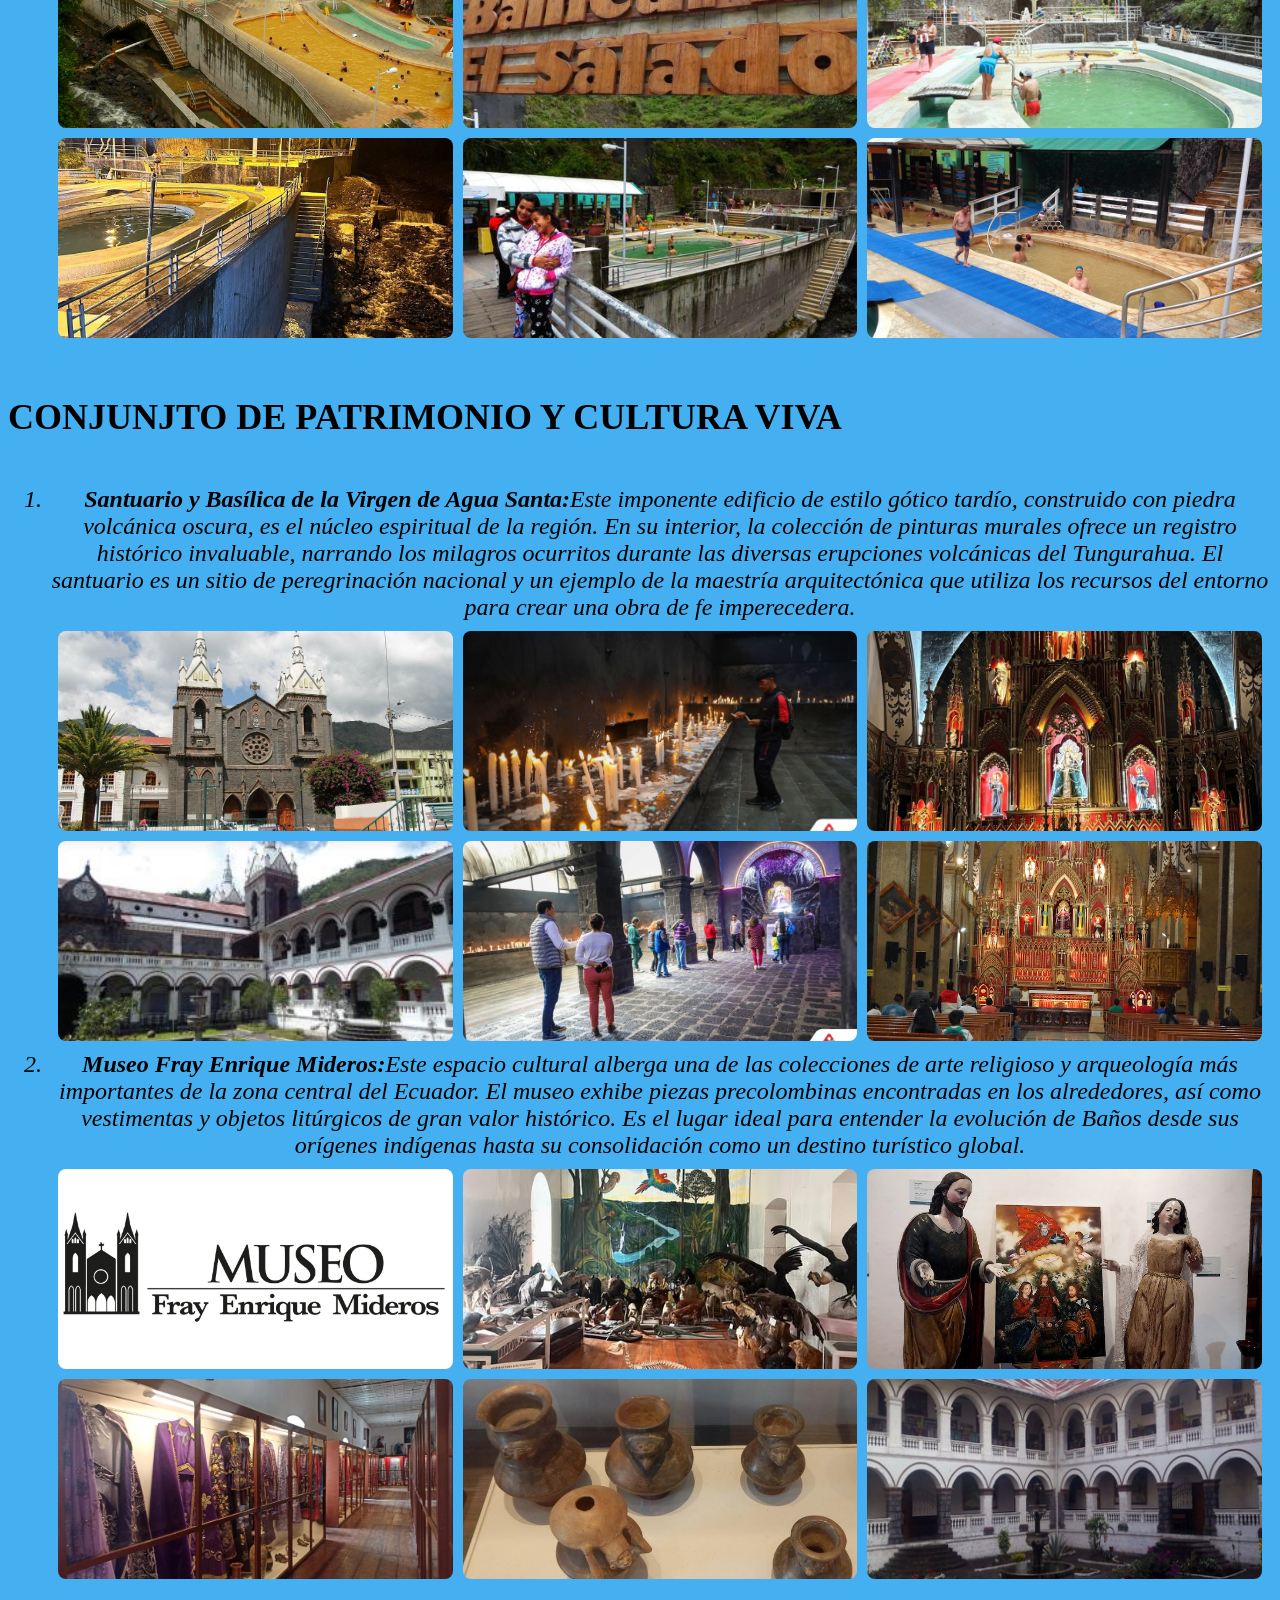
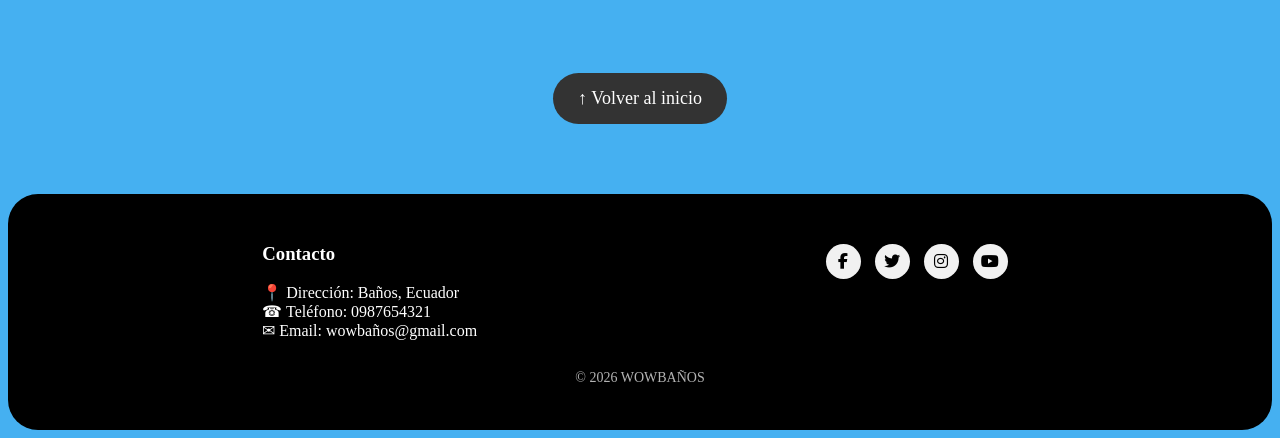
==== commit 12a4e2f3: "Add files via upload" ====
--- a/ATRACTIVOS TURISTICOS.html
+++ b/ATRACTIVOS TURISTICOS.html
@@ -74,11 +74,11 @@
   <li class="Estilo3">
     <div align="center"><span class="Estilo7"><strong>La Casa del Árbol y el Columpio del Fin del Mundo:</strong>Situada estratégicamente a 2,660 metros sobre el nivel del mar en el sector de Runtún, esta instalación trasciende lo recreativo. Funciona como una estación de monitoreo sísmico que vigila la actividad del volcán Tungurahua. El sitio ofrece una panorámica de 360 grados donde se fusionan las cumbres nevadas con la profundidad de los valles. El columpio, anclado a una casa de madera sobre un árbol de ciprés, permite experimentar la sensación de balancearse sobre un abismo verde, atrayendo a fotógrafos y aventureros de todas las nacionalidades.</span></div>
 	<div class="collage">
-	<img src="CASA DEL ARBOL/IMG2.jpg" alt="Baños 1" width="1030" height="135" class="item-1" />
-	<img src="CASA DEL ARBOL/IMG1.jpg" alt="Baños 2" class="item-2">
-    <img src="CASA DEL ARBOL/IMG3.jpg" alt="Baños 3" class="item-3">
-    <img src="CASA DEL ARBOL/IMG4.jpg" alt="Baños 4" class="item-4">
-    <img src="CASA DEL ARBOL/IMG5.jpg" alt="Baños 5" class="item-5">
+	<img src="CASA DEL ARBOL/img2.jpg" alt="Baños 1" width="1030" height="135" class="item-1" />
+	<img src="CASA DEL ARBOL/img1.jpg" alt="Baños 2" class="item-2">
+    <img src="CASA DEL ARBOL/img3.jpg" alt="Baños 3" class="item-3">
+    <img src="CASA DEL ARBOL/img4.jpg" alt="Baños 4" class="item-4">
+    <img src="CASA DEL ARBOL/img5.jpg" alt="Baños 5" class="item-5">
 	<img src="CASA DEL ARBOL/img6.jpg" alt="Baños 5" class="item-6"></div>
   </li>
   <li class="Estilo3">
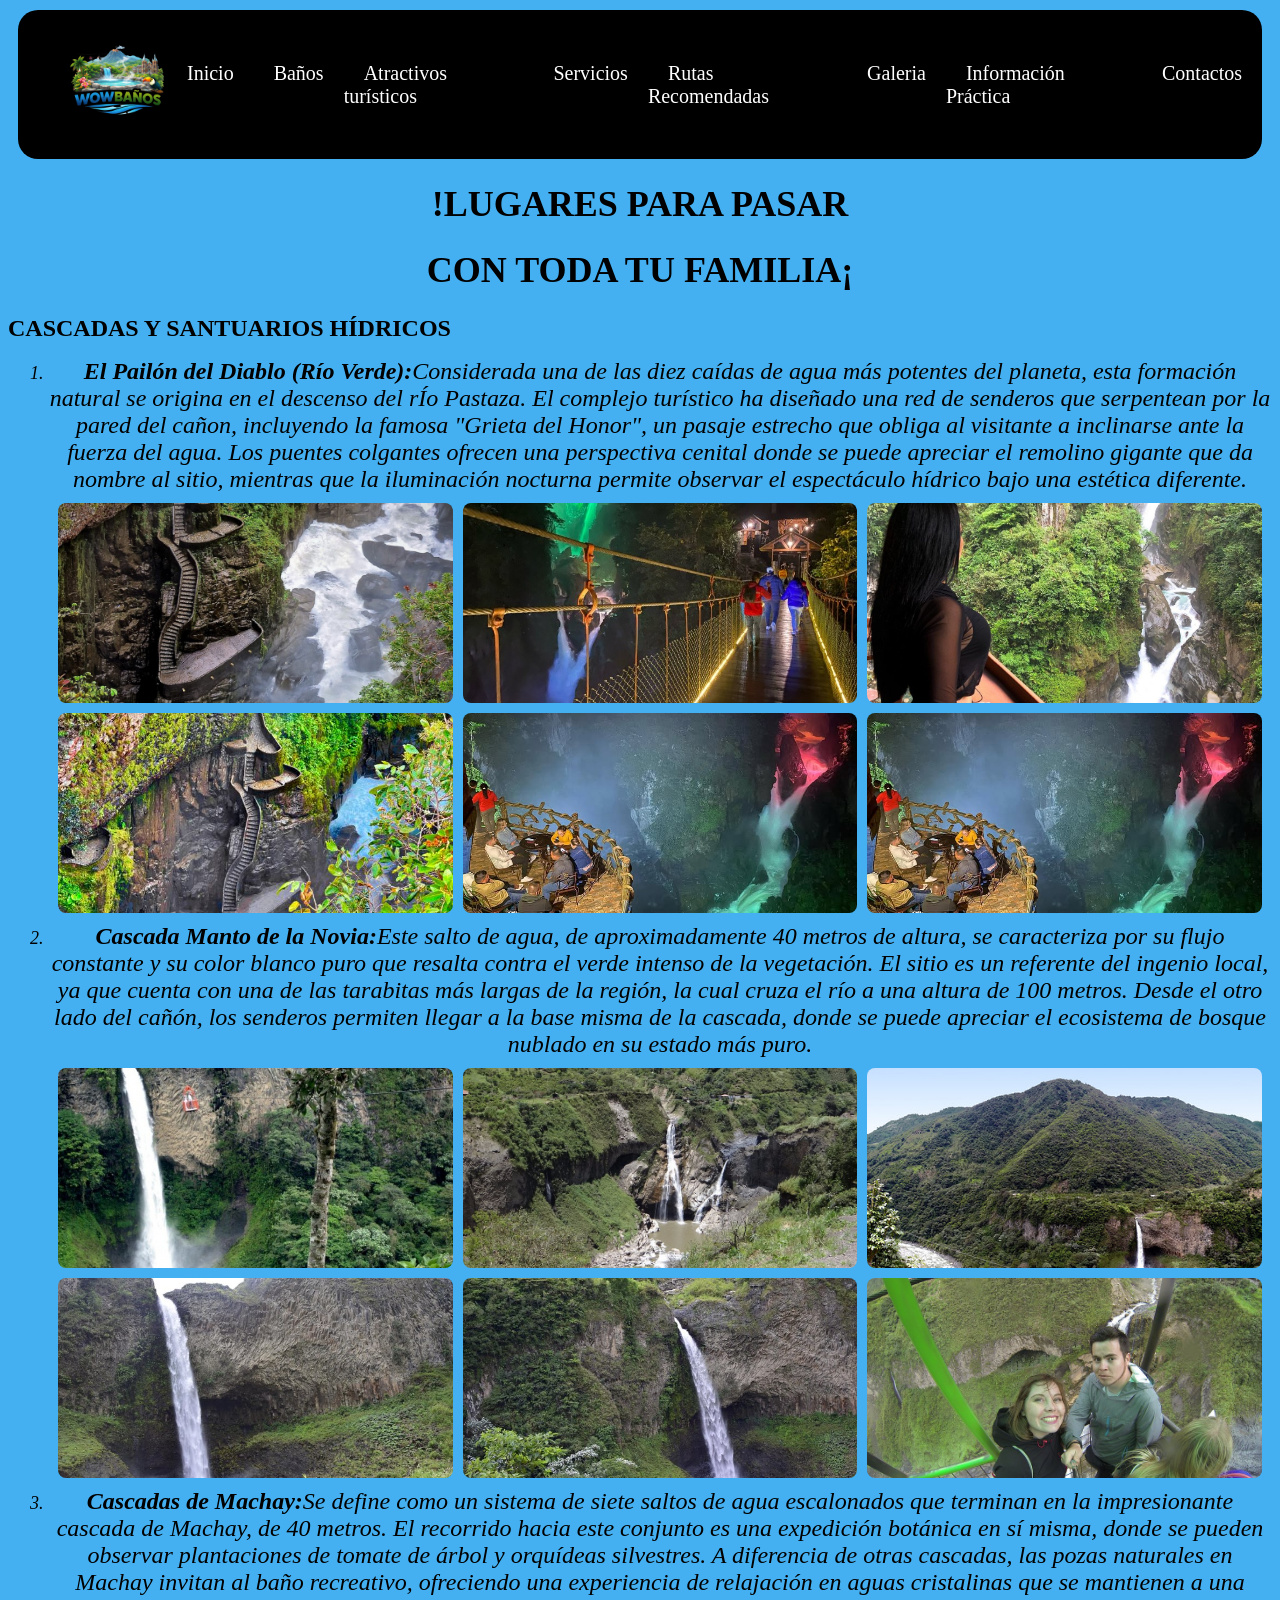
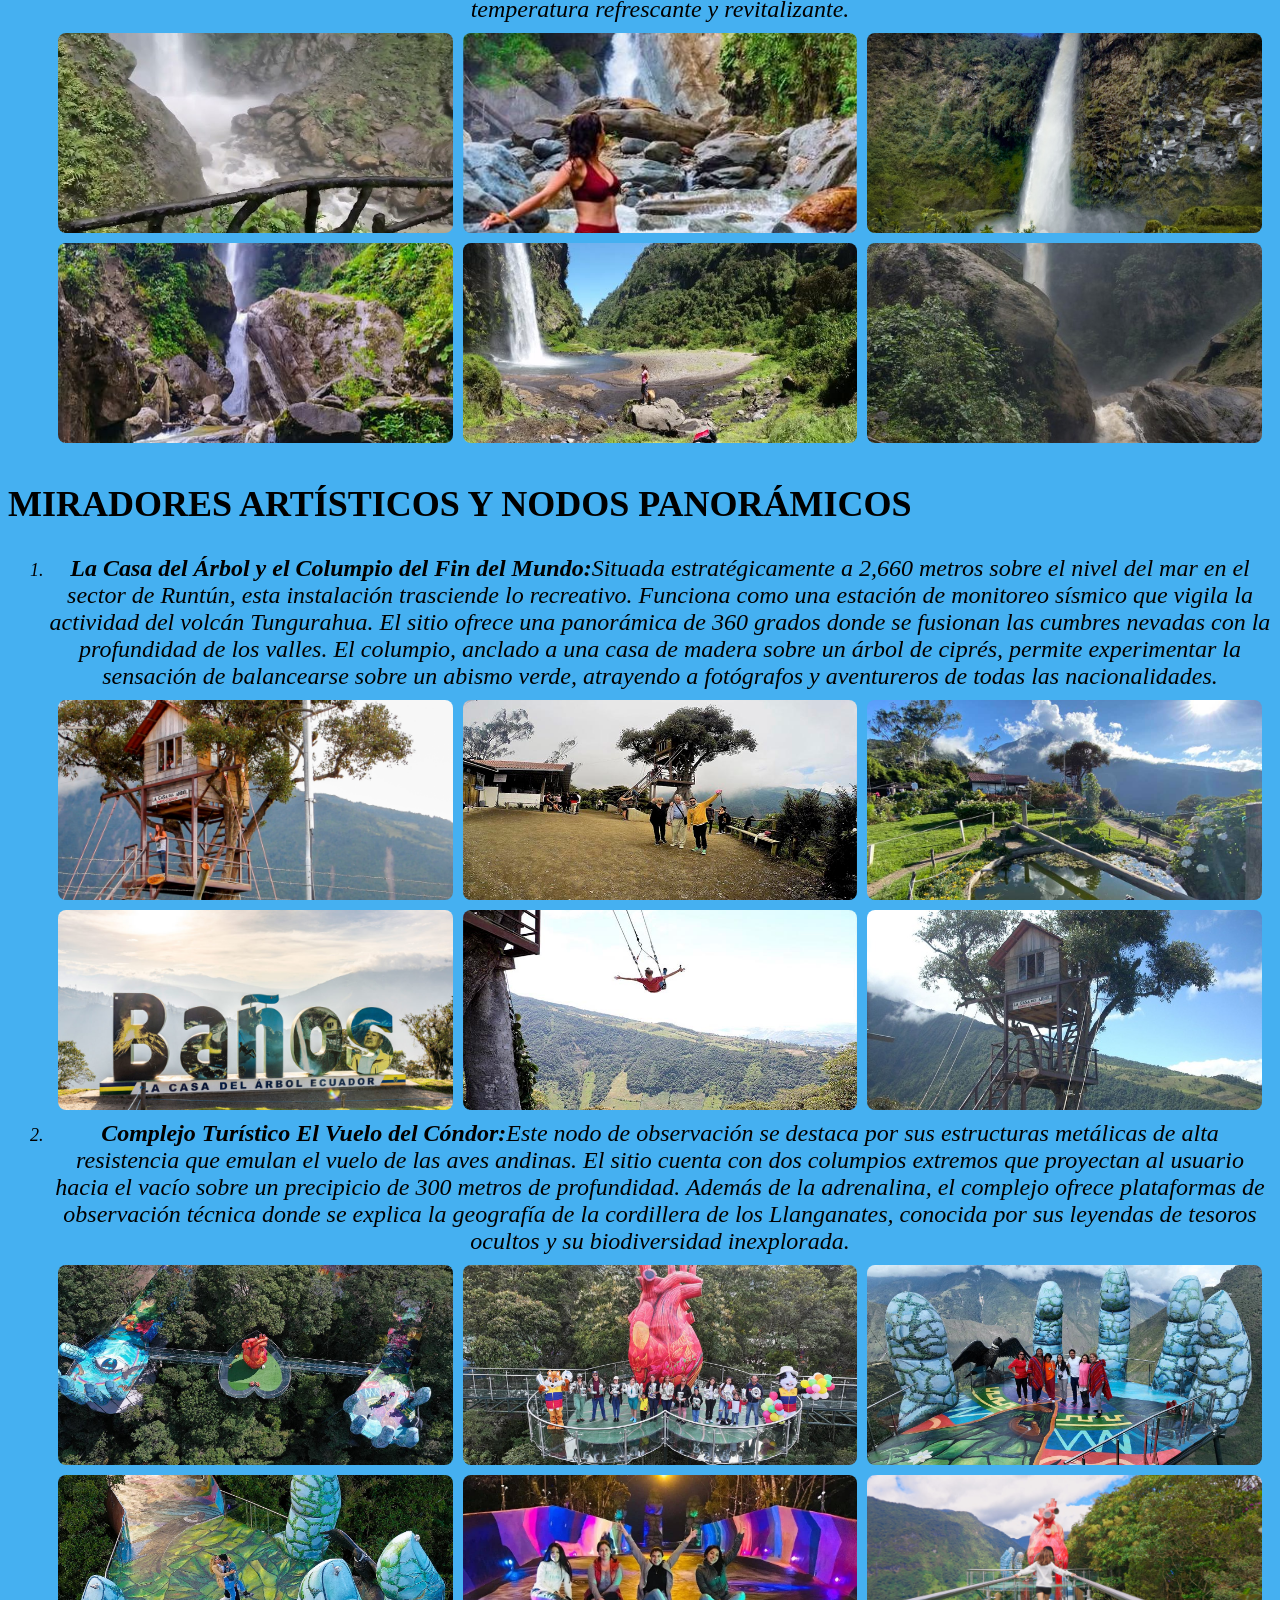
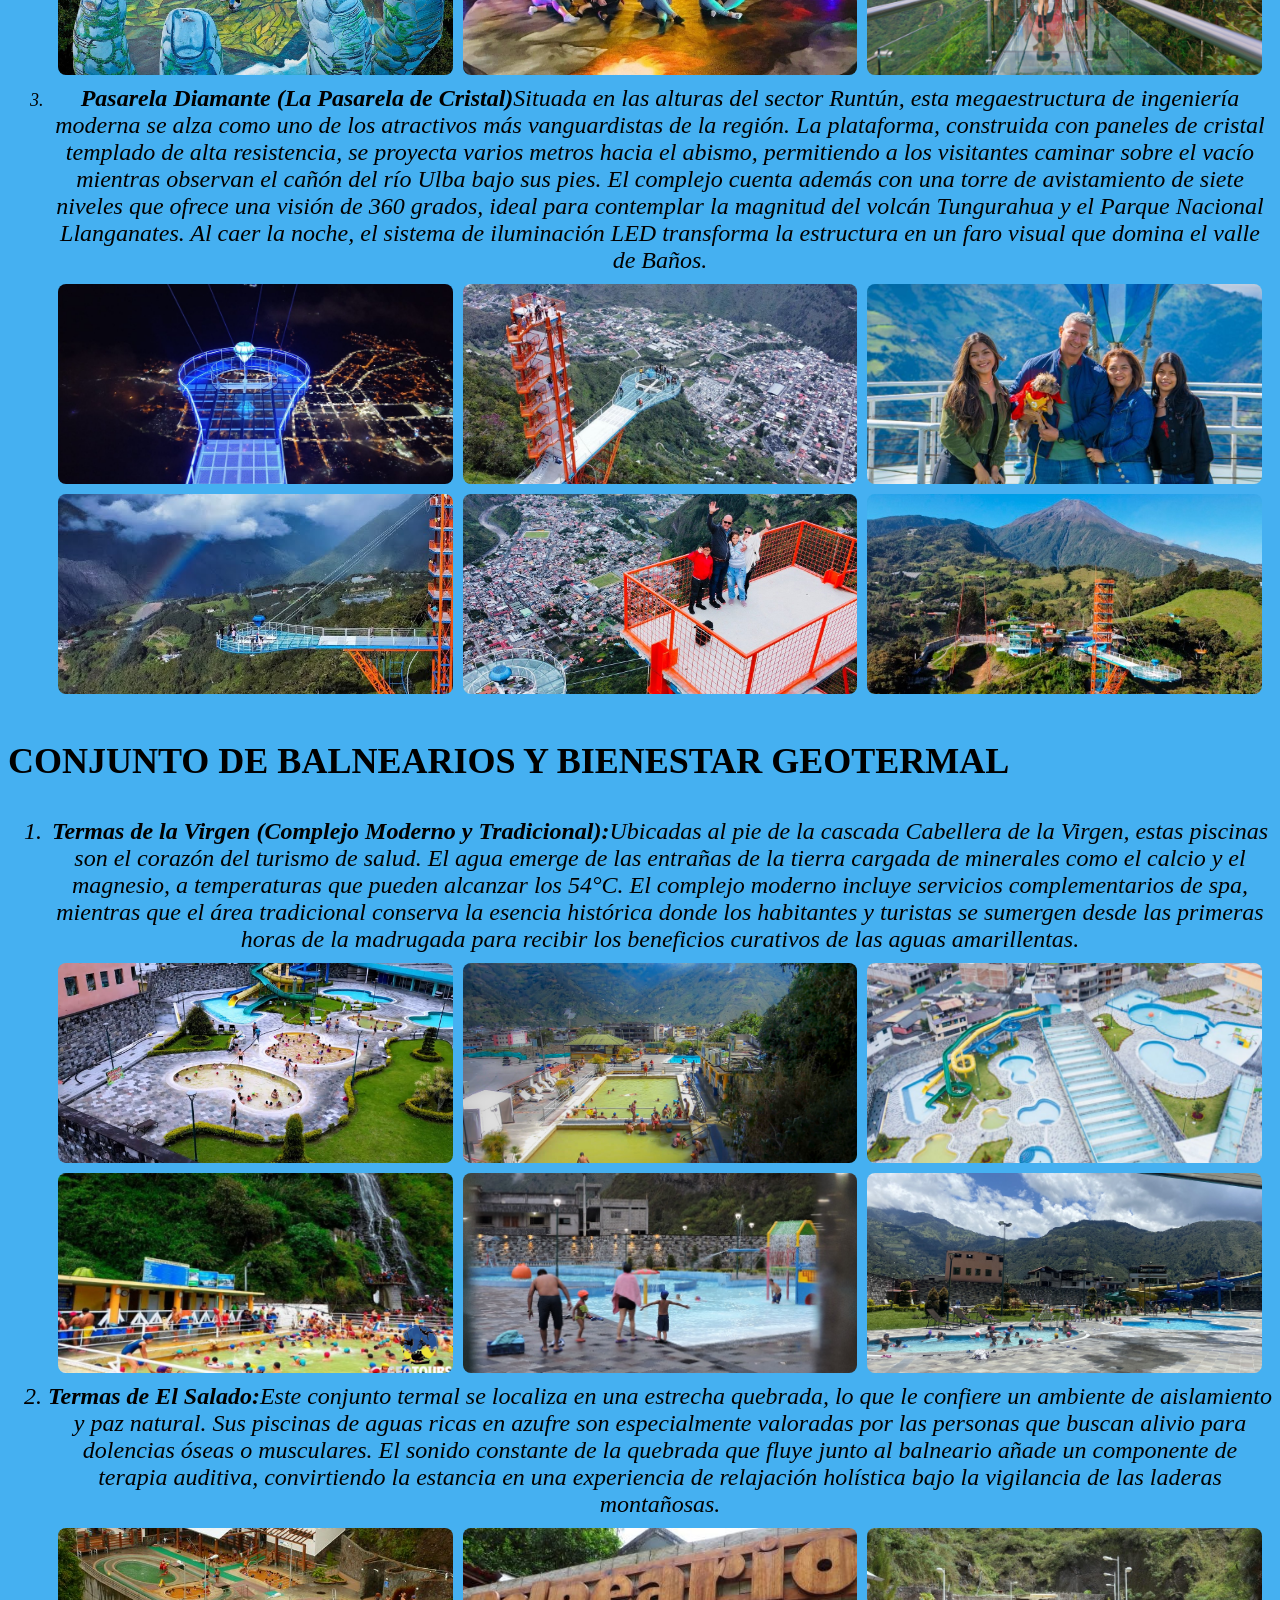
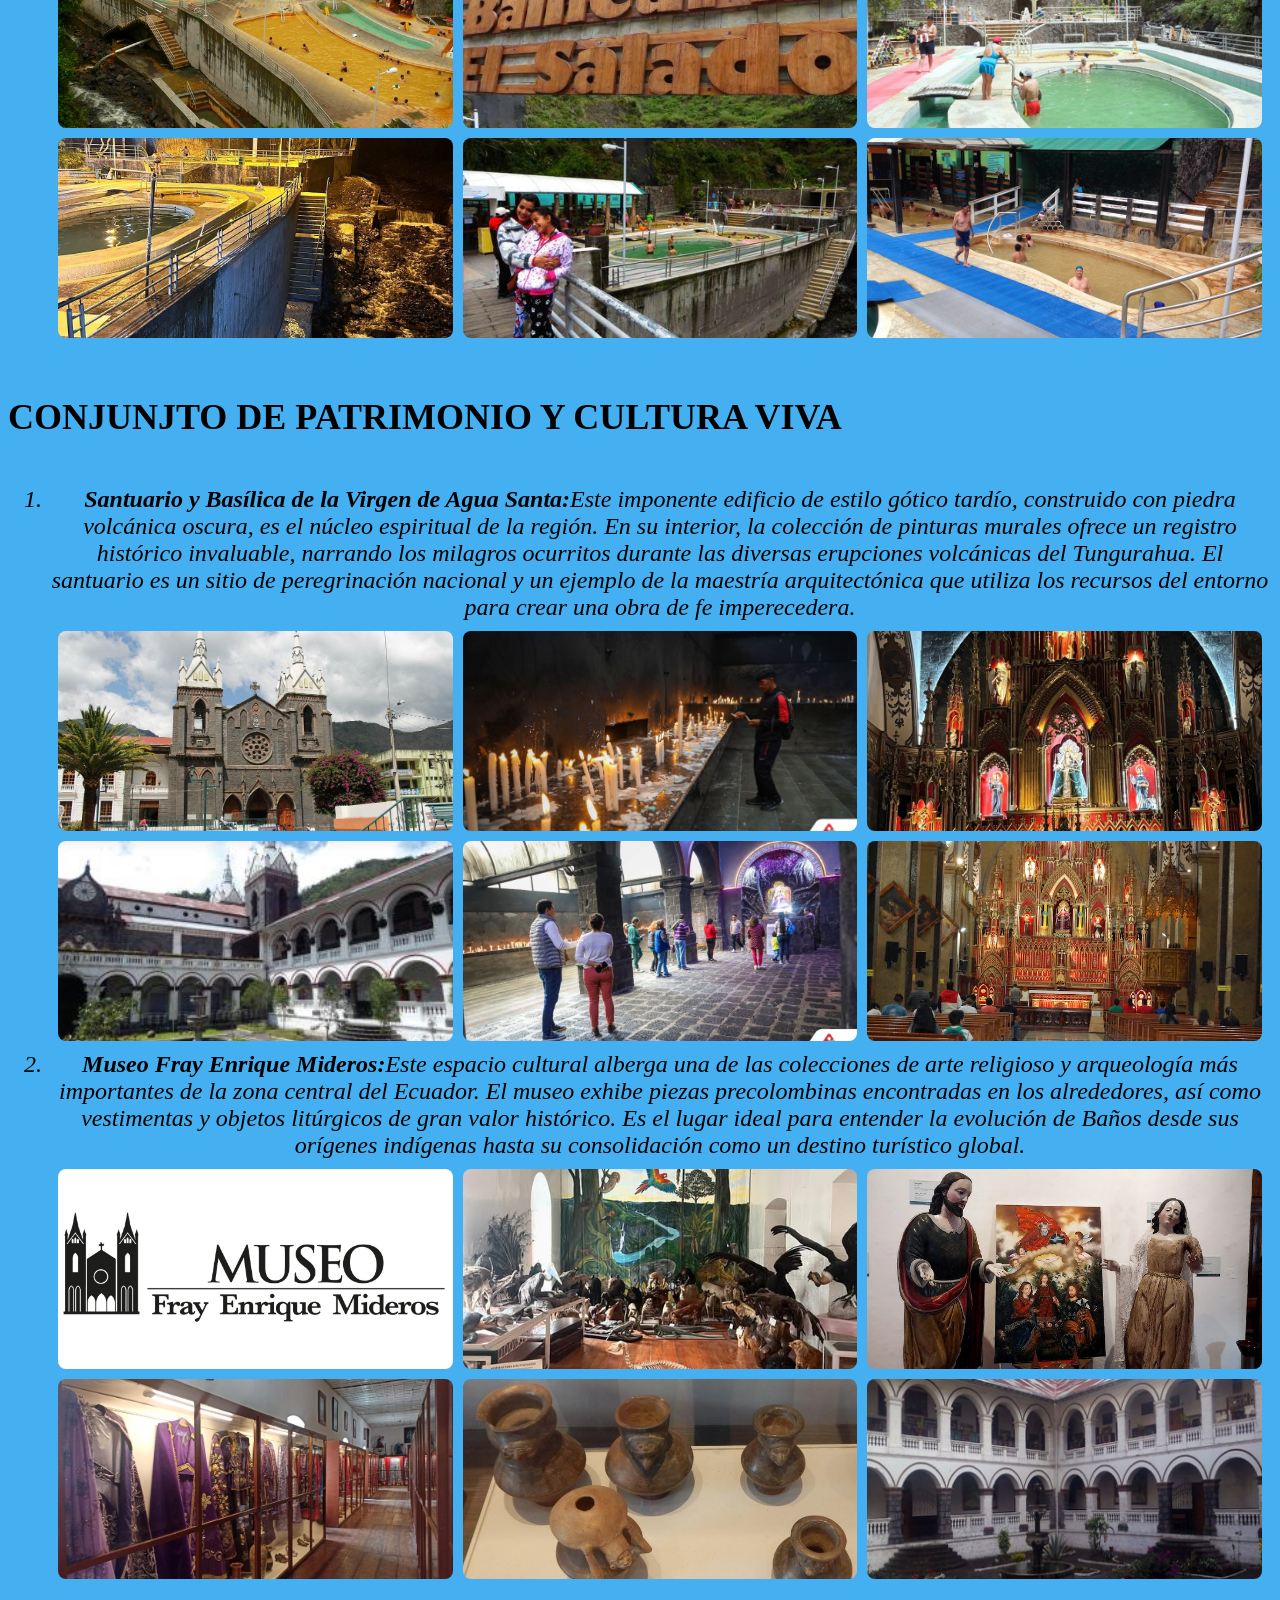
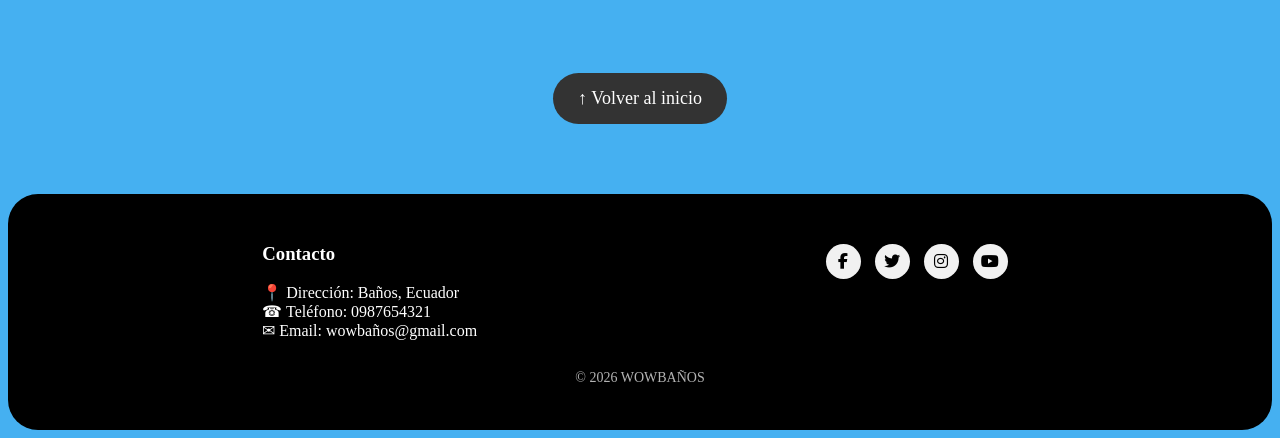
==== commit 89e50431: "Add files via upload" ====
--- a/ATRACTIVOS TURISTICOS.html
+++ b/ATRACTIVOS TURISTICOS.html
@@ -20,8 +20,8 @@
 <nav>
   <img src="COMIDA/logo sin fondo1.png" class="logo" alt="Logo">
    <ul>
-        <li><a href="BAÑOS.html">Baños</a></li>
-		<li><a href="index.html">Inicio</a></li>
+        <li><a href="index.html">Inicio</a></li>
+		<li><a href="BAÑOS.html">Baños</a></li>
         <li><a href="ATRACTIVOS TURISTICOS.html">Atractivos turísticos</a></li>
         <li><a href="SERVICIOS.html">Servicios</a></li>
         <li><a href="RUTAS RECOMENDADAS.html">Rutas Recomendadas</a></li>
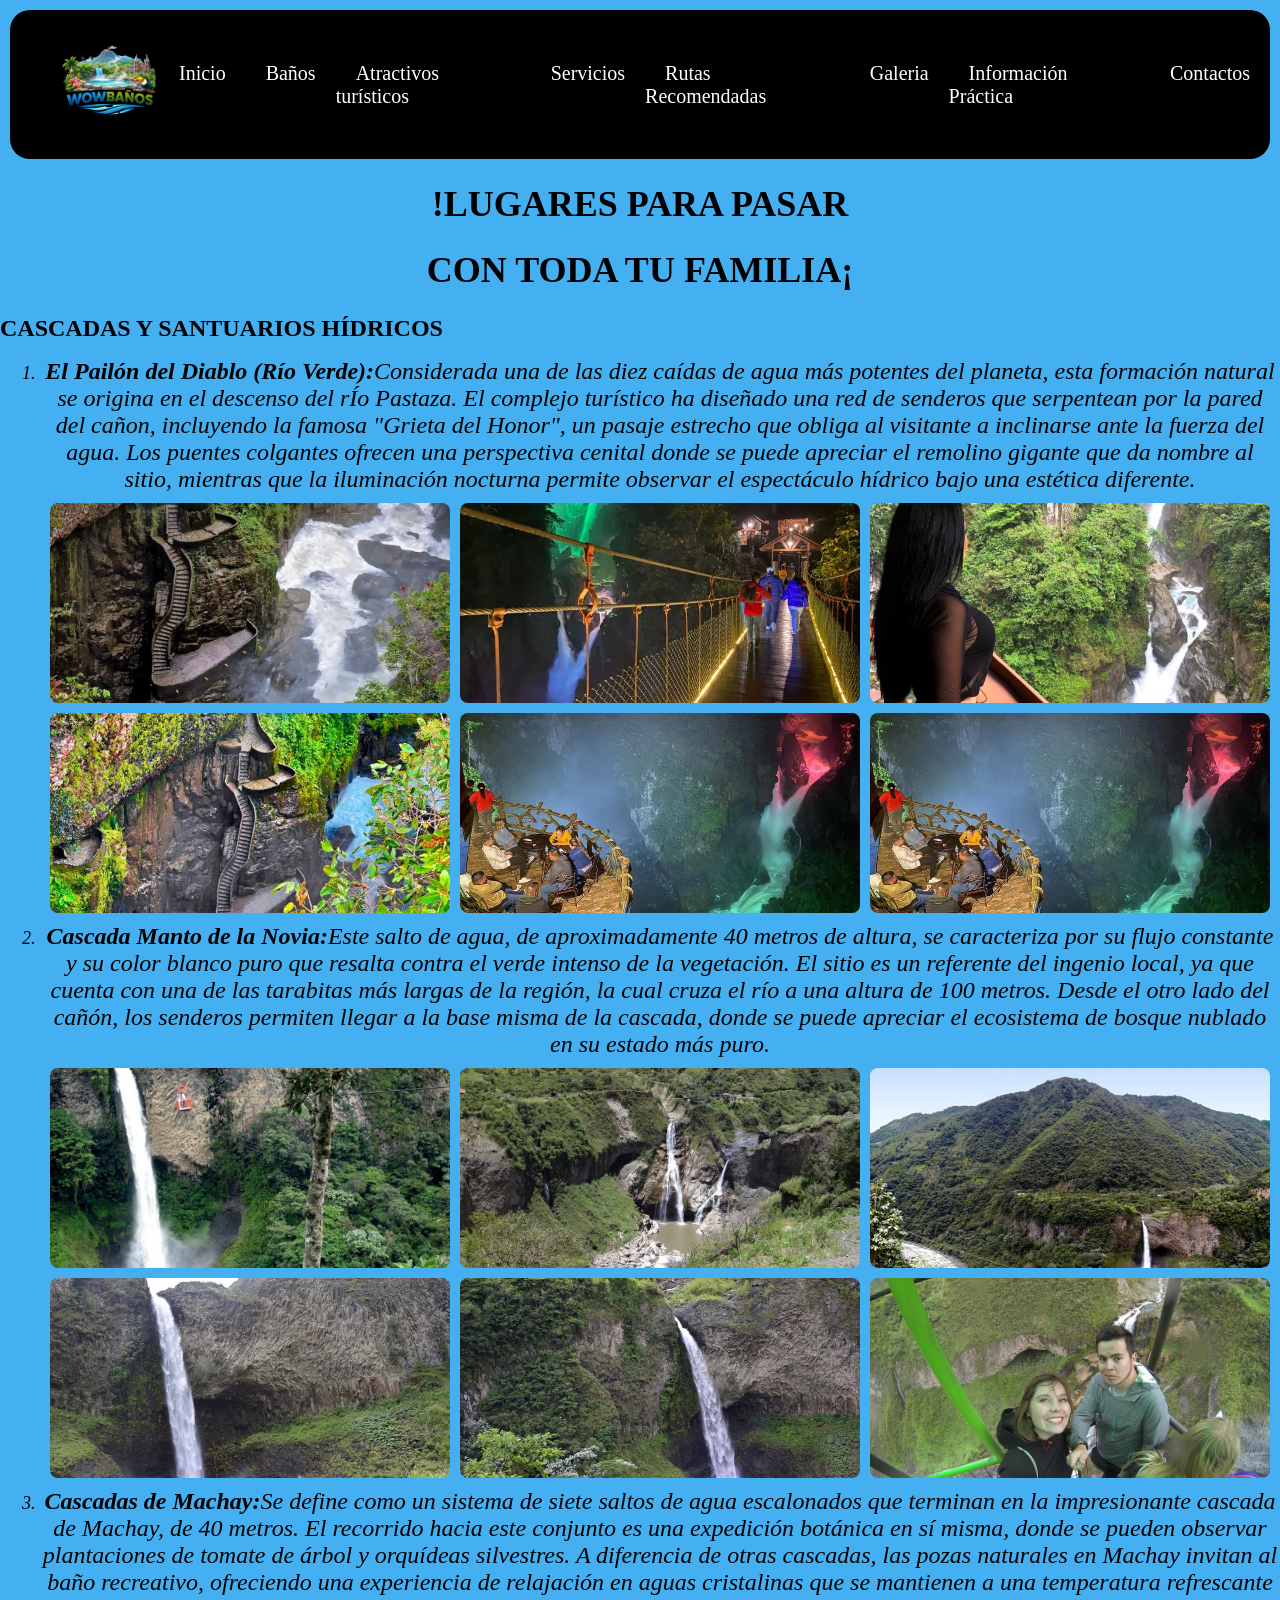
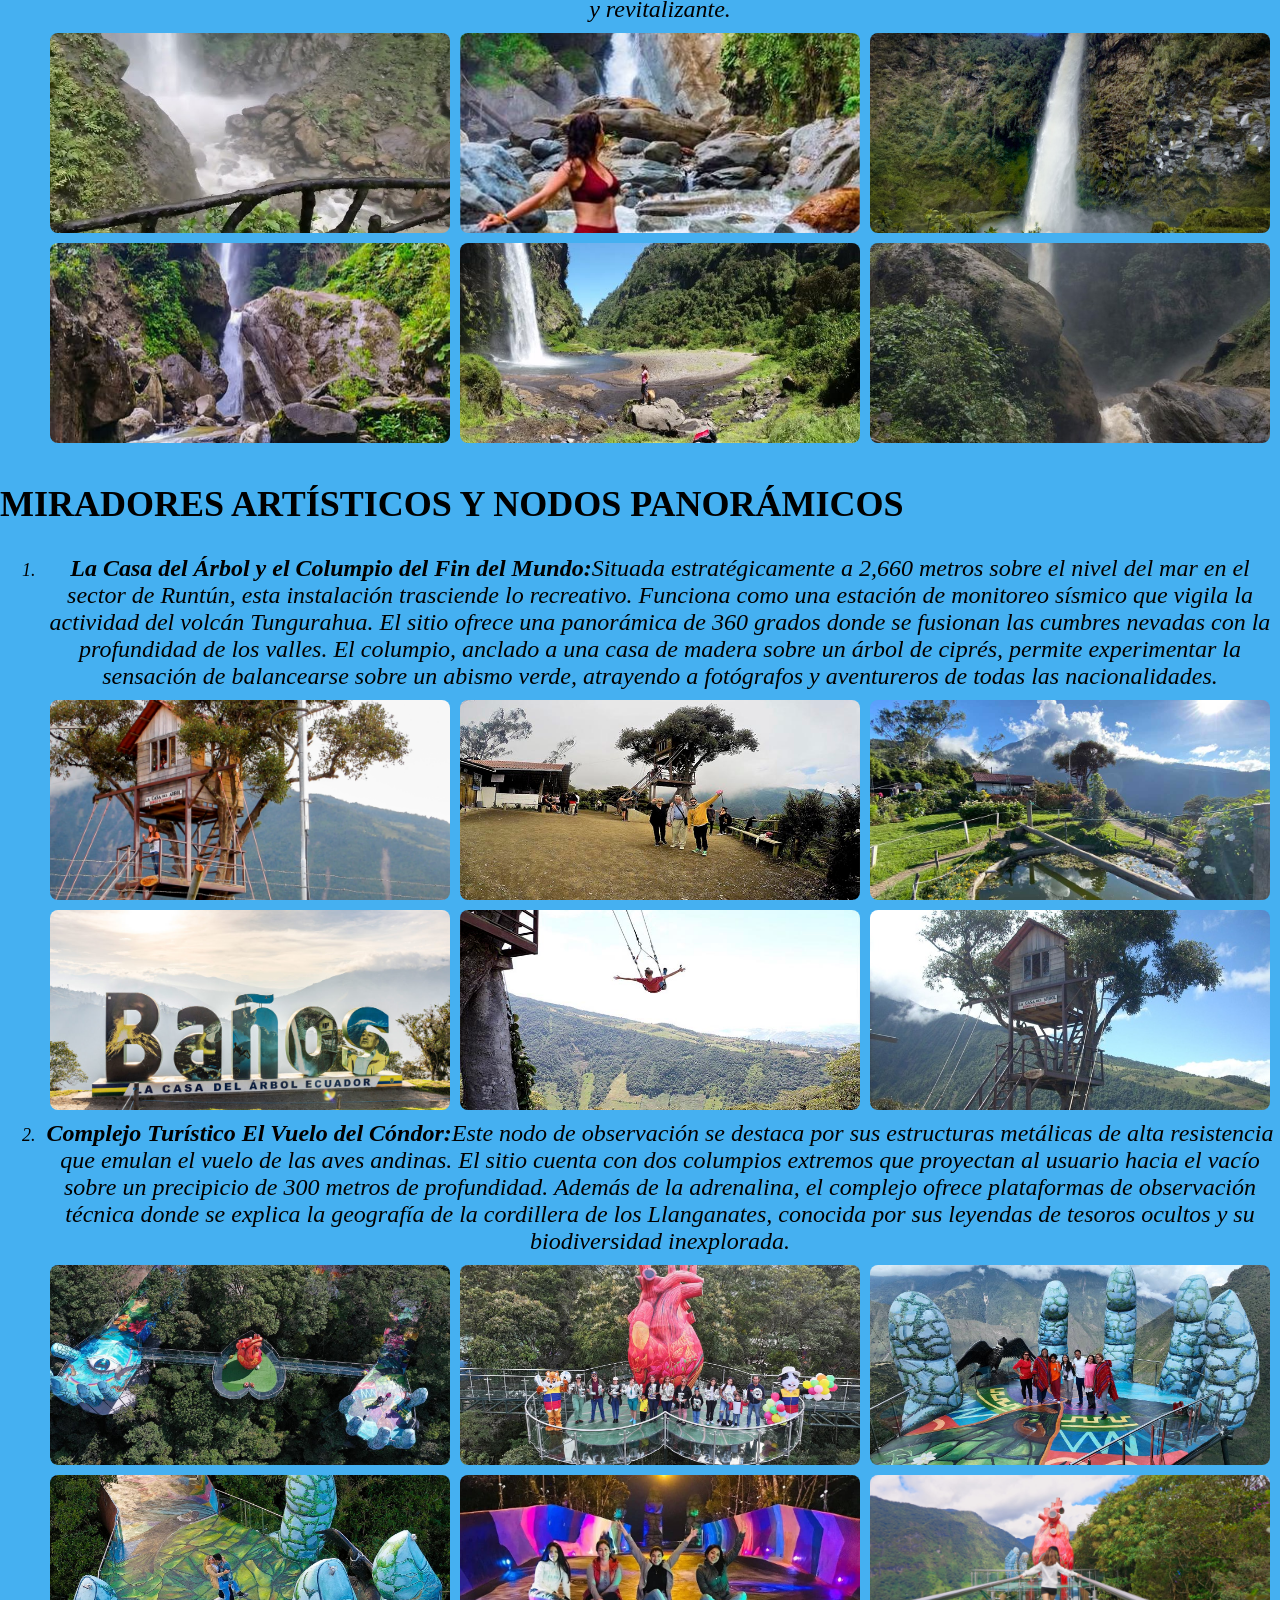
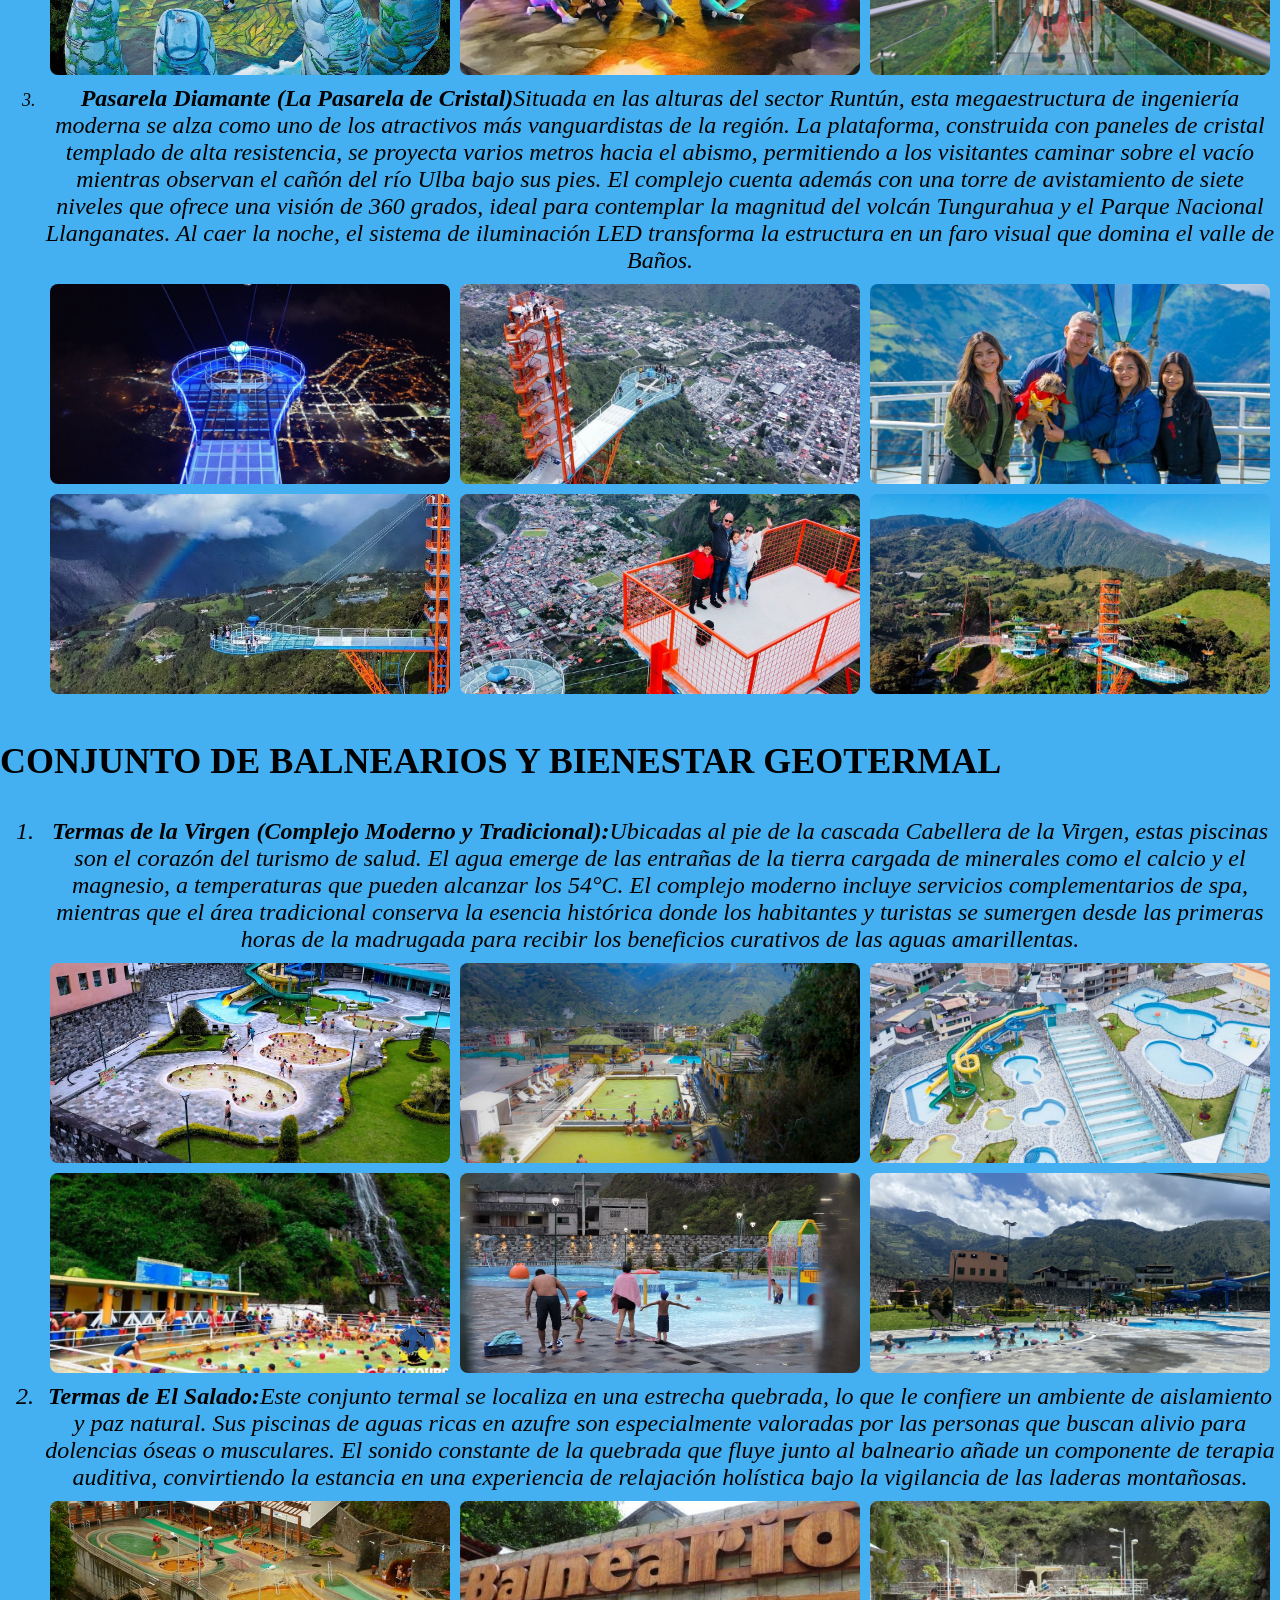
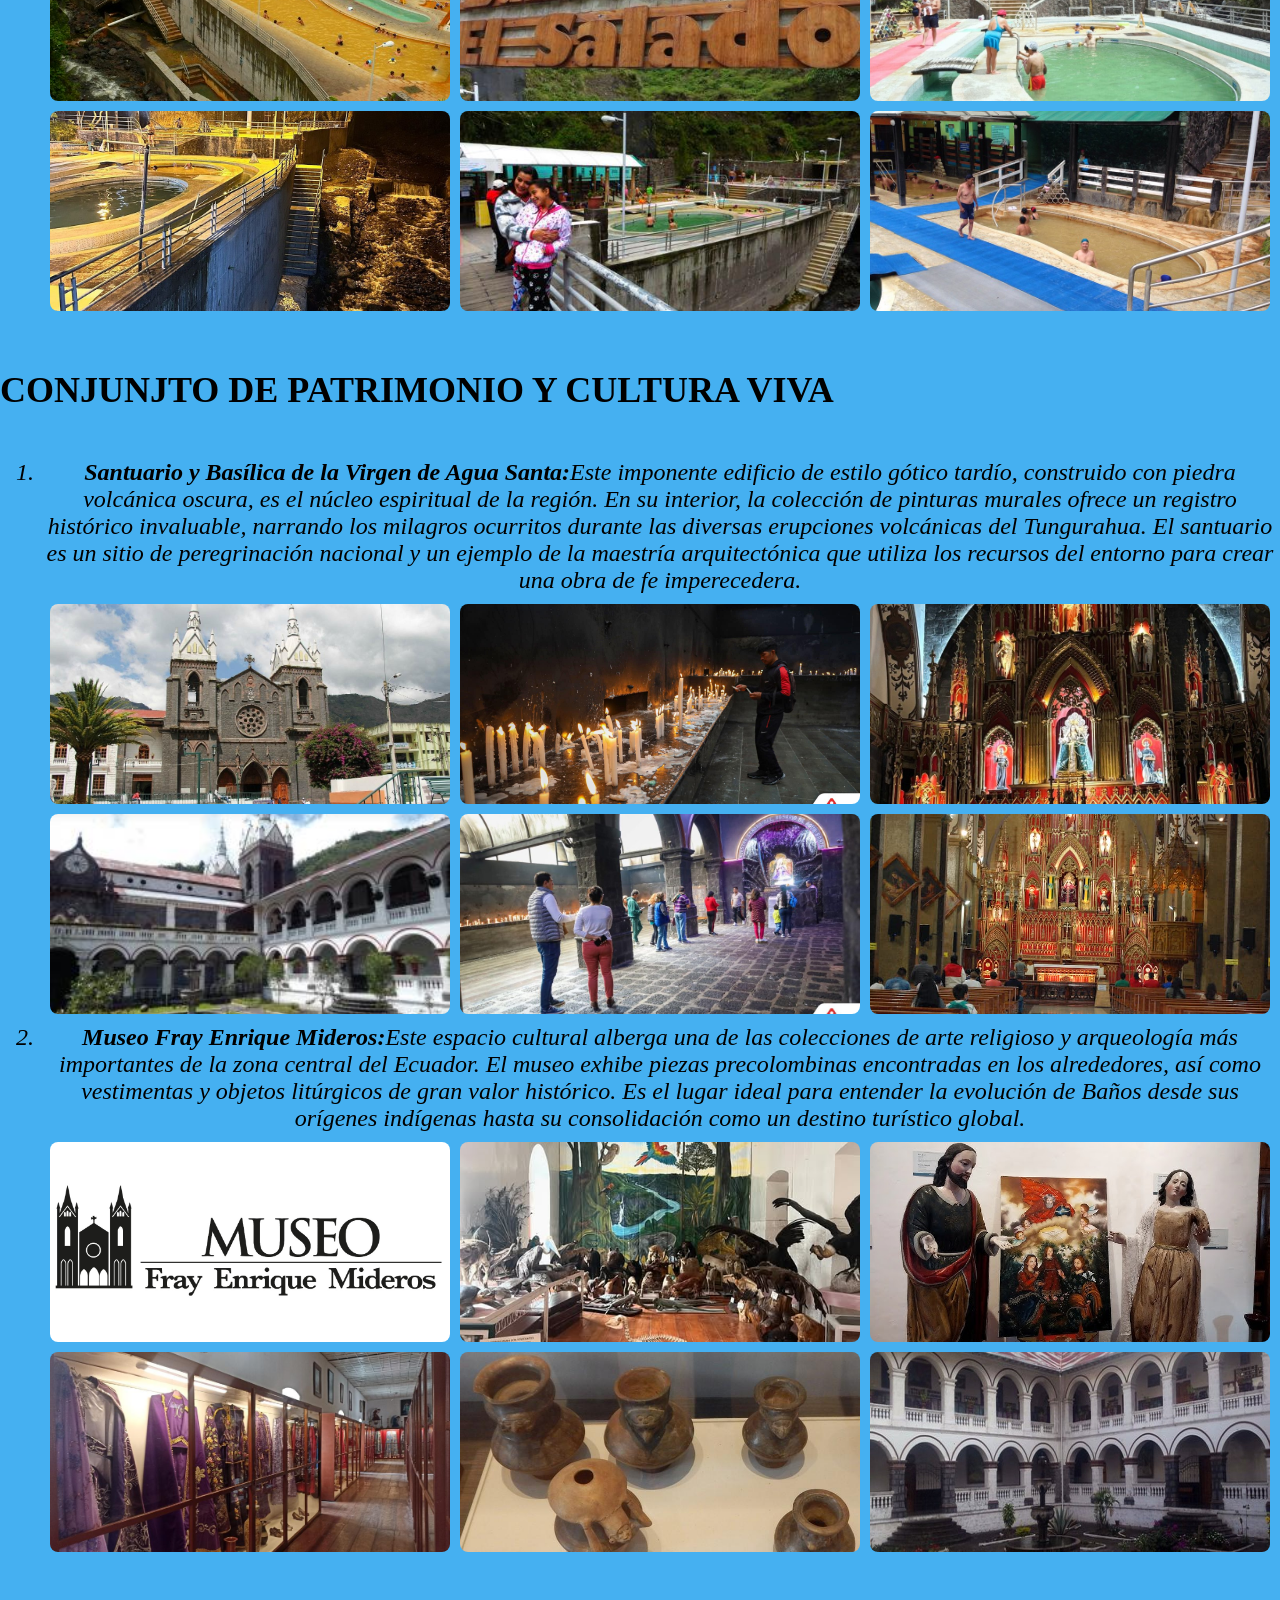
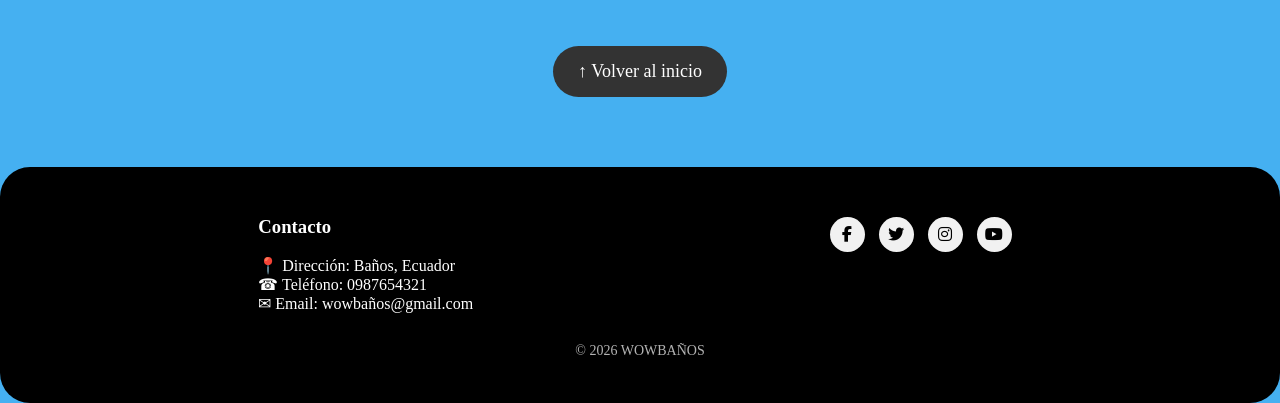
==== commit f8d2949a: "Add files via upload" ====
--- a/ATRACTIVOS TURISTICOS.html
+++ b/ATRACTIVOS TURISTICOS.html
@@ -1,6 +1,7 @@
 <!DOCTYPE html PUBLIC "-//W3C//DTD XHTML 1.0 Transitional//EN" "http://www.w3.org/TR/xhtml1/DTD/xhtml1-transitional.dtd">
 <html xmlns="http://www.w3.org/1999/xhtml">
 <head>
+<meta name="viewport" content="width=device-width, initial-scale=1.0">
 <meta charset="UTF-8">
 <title>ATRACTIVOS TURISTICOS</title>
 <link rel="stylesheet" href="https://cdnjs.cloudflare.com/ajax/libs/font-awesome/6.5.1/css/all.min.css">
--- a/Untitled-2.css
+++ b/Untitled-2.css
@@ -496,4 +496,34 @@
   box-shadow: 0 10px 20px rgba(0,0,0,0.2) !important;
   border-color: #FFF !important;
 }
+html, body {
+    margin: 0;
+    padding: 0;
+    width: 100%;
+    overflow-x: hidden; 
+}
+img {
+    max-width: 100%; 
+    height: auto;    
+    display: block;
+    margin: auto;
+}
+@media (max-width: 768px) {
+    .grid-basica {
+        display: block !important; 
+        width: 100% !important;
+    }
+    nav {
+        width: 100% !important;
+    }
+    nav ul {
+        display: block; 
+        text-align: center;
+        padding: 0;
+    }
+    nav ul li {
+        display: block; 
+        margin: 10px 0;
+    }
+}
 </style>
